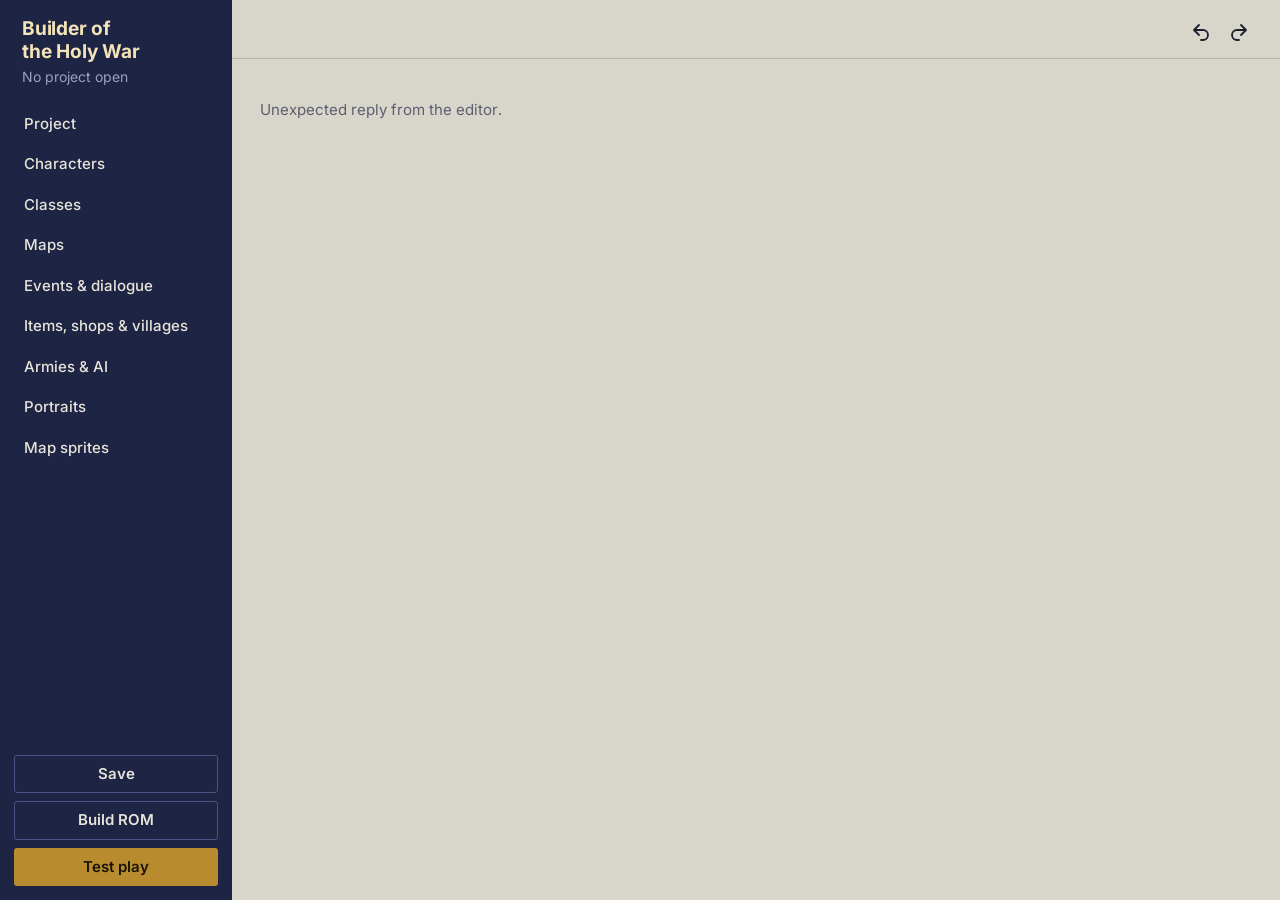
==== kit/studio/index.html @ f4f2c82a "Editor v23: Map sprites page - New page: each class's map sprite (animated, in any army's colours), " ====
<!doctype html>
<html lang="en">
<head>
<meta charset="utf-8">
<meta name="viewport" content="width=device-width, initial-scale=1">
<title>Builder of the Holy War</title>
<link rel="stylesheet" href="app.css">
<link rel="icon" href="data:image/svg+xml,%3Csvg xmlns='http://www.w3.org/2000/svg' viewBox='0 0 16 16'%3E%3Cpath d='M8 1l2 5h5l-4 3 2 6-5-4-5 4 2-6-4-3h5z' fill='%23B98B2F'/%3E%3C/svg%3E">
</head>
<body>
<div class="app">
  <nav class="side" aria-label="Editor sections">
    <div class="brand">
      <span class="brand-mark">Builder of<br>the Holy War</span>
      <span class="brand-project" id="projectName">No project open</span>
    </div>
    <ul class="nav" id="nav">
      <li><a href="#home" data-page="home">Project</a></li>
      <li><a href="#characters" data-page="characters">Characters</a></li>
      <li><a href="#classes" data-page="classes">Classes</a></li>
      <li><a href="#maps" data-page="maps">Maps</a></li>
      <li><a href="#events" data-page="events">Events &amp; dialogue</a></li>
      <li><a href="#items" data-page="items">Items, shops &amp; villages</a></li>
      <li><a href="#armies" data-page="armies">Armies &amp; AI</a></li>
      <li><a href="#portraits" data-page="portraits">Portraits</a></li>
      <li><a href="#sprites" data-page="sprites">Map sprites</a></li>
    </ul>
    <div class="side-actions">
      <button class="btn btn-quiet" id="btnSave" title="Save (Ctrl+S)">Save</button>
      <button class="btn btn-quiet" id="btnBuild" title="Build the ROM and .ips patch">Build ROM</button>
      <button class="btn btn-gilt" id="btnPlay" title="Build and open in the FE4 PC port (F6)">Test play</button>
    </div>
  </nav>
  <main class="main">
    <header class="topbar">
      <h1 class="page-title" id="pageTitle"></h1>
      <div class="topbar-tools">
        <span class="dirty" id="dirty" hidden>Unsaved changes</span>
        <button class="icon-btn" id="btnUndo" title="Undo (Ctrl+Z)" aria-label="Undo"><svg viewBox="0 0 20 20"><path d="M8 4 3 9l5 5M3.5 9H12a5 5 0 0 1 0 10h-2" fill="none" stroke="currentColor" stroke-width="1.8" stroke-linecap="round" stroke-linejoin="round"/></svg></button>
        <button class="icon-btn" id="btnRedo" title="Redo (Ctrl+Y)" aria-label="Redo"><svg viewBox="0 0 20 20"><path d="m12 4 5 5-5 5M16.5 9H8a5 5 0 0 0 0 10h2" fill="none" stroke="currentColor" stroke-width="1.8" stroke-linecap="round" stroke-linejoin="round"/></svg></button>
      </div>
    </header>
    <div class="page" id="page"></div>
  </main>
</div>
<div class="job" id="job" hidden>
  <div class="job-head"><span id="jobTitle"></span><button class="icon-btn" id="jobClose" aria-label="Close">&times;</button></div>
  <pre class="job-log" id="jobLog"></pre>
</div>
<div class="toast" id="toast" role="status" aria-live="polite"></div>
<script type="module" src="app.js"></script>
</body>
</html>
---- kit/studio/app.css ----
/* Builder of the Holy War. The look borrows from FE4's own screens: the deep blue of its menu windows for the
   app chrome, the grey stone of the status screen for the work area, blackletter for section
   heads (as the status screen does), and holy-blood crimson as the one strong accent. */
@font-face { font-family: "Inter"; font-weight: 400; src: url(fonts/inter-400.woff2) format("woff2"); font-display: swap; }
@font-face { font-family: "Inter"; font-weight: 500; src: url(fonts/inter-500.woff2) format("woff2"); font-display: swap; }
@font-face { font-family: "Inter"; font-weight: 600; src: url(fonts/inter-600.woff2) format("woff2"); font-display: swap; }
@font-face { font-family: "Inter"; font-weight: 700; src: url(fonts/inter-700.woff2) format("woff2"); font-display: swap; }

:root {
  --night: #1E2443;        /* app chrome: FE4's menu-window blue */
  --night-2: #2A3260;
  --night-ink: #E7E4DA;
  --night-muted: #9AA0C3;
  --stone: #D8D5CB;        /* work area: the status screen's stone */
  --vellum: #EEECE5;       /* sheets */
  --vellum-2: #E4E1D8;
  --line: #B9B4A6;
  --ink: #1C1F2C;
  --muted: #5C5F6E;
  --blood: #9B1C31;        /* holy blood, the accent */
  --blood-soft: #E9CFD2;
  --verdigris: #1F6E66;    /* numbers, as the status screen draws them */
  --verdigris-soft: #CFE2DE;
  --gilt: #B98B2F;         /* selection and focus */
  --gilt-soft: #EBDDB8;
  --f-head: "Inter", "Segoe UI", system-ui, sans-serif;
  --f-body: "Inter", "Segoe UI", system-ui, sans-serif;
  --r-sm: 3px;
  --r-md: 6px;
}

* { box-sizing: border-box; }
html, body { height: 100%; margin: 0; }
body { background: var(--stone); color: var(--ink); font: 15px/1.5 var(--f-body); -webkit-font-smoothing: antialiased; font-feature-settings: "cv11", "ss01"; font-variant-numeric: tabular-nums; }
button, input, select, textarea { font: inherit; color: inherit; }
:focus-visible { outline: 2px solid var(--gilt); outline-offset: 2px; }
@media (prefers-reduced-motion: reduce) { * { transition: none !important; animation: none !important; } }

.app { display: grid; grid-template-columns: 232px 1fr; height: 100vh; }

/* ---- sidebar ---- */
.side { background: var(--night); color: var(--night-ink); display: flex; flex-direction: column; padding: 18px 14px 14px; gap: 18px; min-height: 0; }
.brand { display: flex; flex-direction: column; gap: 2px; padding: 0 8px; }
.brand-mark { font-family: var(--f-head); font-weight: 700; font-size: 19px; line-height: 1.2; color: #F3E3B8; letter-spacing: -.01em; }
.brand-project { color: var(--night-muted); font-size: 14px; overflow: hidden; text-overflow: ellipsis; white-space: nowrap; }
.nav { list-style: none; margin: 0; padding: 0; display: flex; flex-direction: column; gap: 2px; flex: 1; }
.nav a { display: block; padding: 8px 10px; border-radius: var(--r-sm); color: var(--night-ink); text-decoration: none; font-weight: 500; }
.nav a:hover { background: var(--night-2); }
.nav a[aria-current="page"] { background: var(--night-2); box-shadow: inset 3px 0 0 var(--gilt); }
.nav .soon a { color: var(--night-muted); font-weight: 400; }
.side-actions { display: flex; flex-direction: column; gap: 8px; }

/* ---- buttons ---- */
.btn { border: 1px solid transparent; border-radius: var(--r-sm); padding: 7px 14px; cursor: pointer; font-weight: 600; background: var(--vellum); color: var(--ink); }
.btn:disabled { opacity: .45; cursor: default; }
.btn-quiet { background: transparent; border-color: #4A5383; color: var(--night-ink); }
.btn-quiet:hover:not(:disabled) { background: var(--night-2); }
.btn-gilt { background: var(--gilt); color: #1A1406; }
.btn-gilt:hover:not(:disabled) { background: #CB9C3B; }
.btn-ink { background: var(--night); color: var(--night-ink); }
.btn-ink:hover:not(:disabled) { background: var(--night-2); }
.btn-line { background: transparent; border-color: var(--line); }
.btn-line:hover:not(:disabled) { background: var(--vellum-2); }
.icon-btn { width: 34px; height: 34px; display: inline-grid; place-items: center; border: 0; border-radius: var(--r-sm); background: transparent; cursor: pointer; color: var(--ink); }
.icon-btn svg { width: 20px; height: 20px; }
.icon-btn:hover:not(:disabled) { background: var(--vellum-2); }
.icon-btn:disabled { opacity: .3; cursor: default; }

/* ---- main ---- */
.main { display: flex; flex-direction: column; min-width: 0; min-height: 0; }
.topbar { display: flex; align-items: center; gap: 16px; padding: 14px 24px 10px; border-bottom: 1px solid var(--line); }
.page-title { font-family: var(--f-head); font-weight: 700; font-size: 24px; line-height: 1.2; letter-spacing: -.015em; margin: 0; flex: 1; }
.topbar-tools { display: flex; align-items: center; gap: 4px; }
.dirty { color: var(--blood); font-weight: 600; margin-right: 8px; font-size: 15px; }
.page { flex: 1; min-height: 0; overflow: auto; }

/* ---- home ---- */
.home { max-width: 760px; padding: 28px 32px 48px; display: flex; flex-direction: column; gap: 28px; }
.home h2 { font-family: var(--f-head); font-weight: 700; font-size: 18px; letter-spacing: -.01em; margin: 0 0 8px; }
.home p { margin: 0 0 12px; max-width: 64ch; }
.home .row { display: flex; gap: 10px; flex-wrap: wrap; align-items: center; }
.path { background: var(--vellum); border: 1px solid var(--line); border-radius: var(--r-sm); padding: 6px 10px; overflow-wrap: anywhere; }
.recent { list-style: none; margin: 0; padding: 0; border-top: 1px solid var(--line); }
.recent li { border-bottom: 1px solid var(--line); }
.recent button { width: 100%; text-align: left; background: none; border: 0; padding: 9px 4px; cursor: pointer; display: flex; justify-content: space-between; gap: 12px; }
.recent button:hover { background: var(--vellum-2); }
.recent .where { color: var(--muted); font-size: 14px; overflow: hidden; text-overflow: ellipsis; white-space: nowrap; }
.field-row { display: grid; grid-template-columns: 140px 1fr; gap: 8px 14px; align-items: center; max-width: 560px; }
.note { color: var(--muted); font-size: 15px; }
.warn { color: var(--blood); }

/* ---- roster + sheet ---- */
.split { display: grid; grid-template-columns: minmax(300px, 400px) 1fr; height: 100%; min-height: 0; }
.roster { border-right: 1px solid var(--line); display: flex; flex-direction: column; min-height: 0; }
.roster-tools { padding: 14px 16px 10px; display: flex; flex-direction: column; gap: 10px; }
.tabs { display: flex; gap: 2px; border-bottom: 1px solid var(--line); }
.tabs button { border: 0; background: none; padding: 6px 10px 7px; cursor: pointer; color: var(--muted); font-weight: 600; border-bottom: 2px solid transparent; margin-bottom: -1px; }
.tabs button[aria-selected="true"] { color: var(--ink); border-bottom-color: var(--blood); }
.search { width: 100%; padding: 7px 10px; border: 1px solid var(--line); border-radius: var(--r-sm); background: var(--vellum); }
.grid { overflow: auto; padding: 4px 16px 24px; display: grid; grid-template-columns: repeat(auto-fill, minmax(84px, 1fr)); gap: 10px 8px; align-content: start; }
.tile { border: 0; background: none; padding: 0; cursor: pointer; display: flex; flex-direction: column; align-items: center; gap: 4px; color: var(--ink); }
.tile-pic { width: 72px; height: 96px; border-radius: var(--r-sm); background: var(--night); display: grid; place-items: center; overflow: hidden; box-shadow: 0 0 0 1px #0E1226; }
.tile-pic img { width: 72px; height: 96px; image-rendering: pixelated; display: block; }
.tile-pic .noface { font-family: var(--f-head); font-weight: 700; font-size: 24px; color: var(--night-muted); }
.tile-name { font-size: 14px; font-weight: 600; max-width: 84px; overflow: hidden; text-overflow: ellipsis; white-space: nowrap; }
.tile[aria-pressed="true"] .tile-pic { box-shadow: 0 0 0 2px var(--gilt), 0 0 0 4px var(--night); }
.tile:hover .tile-pic { box-shadow: 0 0 0 2px #6F78AE; }
.tile[aria-pressed="true"]:hover .tile-pic { box-shadow: 0 0 0 2px var(--gilt), 0 0 0 4px var(--night); }
.list { overflow: auto; padding: 0 0 24px; }
.list button { width: 100%; display: flex; justify-content: space-between; gap: 10px; border: 0; background: none; padding: 8px 16px; cursor: pointer; text-align: left; border-left: 3px solid transparent; }
.list button:hover { background: var(--vellum-2); }
.list button[aria-pressed="true"] { background: var(--vellum); border-left-color: var(--gilt); }
.list .sub { color: var(--muted); font-size: 14px; }

.sheet-wrap { overflow: auto; padding: 22px 28px 60px; min-height: 0; }
.empty { color: var(--muted); padding: 40px 28px; }
.sheet { background: var(--vellum); border: 1px solid var(--line); border-radius: var(--r-md); max-width: 980px; }
.sheet-head { display: grid; grid-template-columns: auto 1fr; gap: 22px; padding: 20px 24px; border-bottom: 1px solid var(--line); align-items: start; }
.portrait { width: 144px; height: 192px; background: var(--night); border-radius: var(--r-sm); box-shadow: 0 0 0 1px #0E1226, 0 0 0 4px var(--gilt-soft); display: grid; place-items: center; overflow: hidden; }
.portrait img { width: 144px; height: 192px; image-rendering: pixelated; }
.portrait .noface { font-family: var(--f-head); font-weight: 700; font-size: 48px; color: var(--night-muted); }
.who h2 { font-family: var(--f-head); font-weight: 700; font-size: 30px; line-height: 1.15; letter-spacing: -.02em; margin: 2px 0 10px; }
.who .facts { display: grid; grid-template-columns: repeat(auto-fill, minmax(170px, 1fr)); gap: 10px 18px; }
.lbl { display: flex; flex-direction: column; gap: 3px; font-size: 14px; color: var(--muted); font-weight: 500; }
.lbl > span { display: flex; justify-content: space-between; gap: 6px; }
input.in, select.in { width: 100%; min-width: 0; border: 1px solid var(--line); background: #FBFAF6; border-radius: var(--r-sm); padding: 4px 8px; color: var(--ink); font-size: 16px; }
input.in.num { text-align: right; }
input.in:hover, select.in:hover { border-color: #8E8878; }
input.in.bad { border-color: var(--blood); background: var(--blood-soft); }
.sheet-body { display: grid; grid-template-columns: minmax(440px, 1.4fr) minmax(280px, 1fr); }
.sheet-body > section { padding: 16px 24px 22px; }
.sheet-body > section + section { border-left: 1px solid var(--line); }
.sheet h3 { font-family: var(--f-head); font-weight: 700; font-size: 16px; letter-spacing: -.005em; margin: 4px 0 10px; color: var(--ink); }
.sheet h3 small { font-family: var(--f-body); font-size: 14px; color: var(--muted); font-weight: 500; margin-left: 8px; }
.sheet section + section h3, .stack > * + h3 { margin-top: 20px; }

/* stat rows: total value (class base + personal), personal field, growth field, bars */
.stats { display: grid; grid-template-columns: 88px 40px 58px 58px minmax(90px, 1fr); gap: 6px 10px; align-items: center; }
.stats .h { font-size: 13px; color: var(--muted); font-weight: 600; }
.stats .name { font-weight: 600; }
.stats .total { font-size: 22px; color: var(--verdigris); font-weight: 700; text-align: right; }
.bar { position: relative; height: 10px; background: var(--vellum-2); border-radius: 2px; box-shadow: inset 0 0 0 1px var(--line); }
.bar i { position: absolute; top: 0; bottom: 0; left: 0; border-radius: 2px; }
.bar .base { background: #A9B9B6; }
.bar .own { background: var(--verdigris); }
.growth .bar .own { background: var(--gilt); }
.legend { display: flex; gap: 14px; font-size: 13px; color: var(--muted); margin-top: 8px; flex-wrap: wrap; }
.legend b { display: inline-block; width: 10px; height: 10px; border-radius: 2px; margin-right: 5px; vertical-align: -1px; }

/* holy blood: crests */
.blood { display: grid; grid-template-columns: repeat(auto-fill, minmax(124px, 1fr)); gap: 6px; }
.crest { border: 1px solid var(--line); border-radius: var(--r-sm); padding: 6px 8px; display: flex; flex-direction: column; gap: 4px; background: #FBFAF6; }
.crest .bn { font-weight: 700; }
.crest.minor { border-color: #C79098; background: #F6E9EA; }
.crest.major { border-color: var(--blood); background: var(--blood); color: #FBEFF0; }
.seg { display: flex; border: 1px solid var(--line); border-radius: var(--r-sm); overflow: hidden; background: var(--vellum); }
.seg button { flex: 1; border: 0; background: none; padding: 2px 0; font-size: 13px; cursor: pointer; color: var(--muted); }
.seg button + button { border-left: 1px solid var(--line); }
.seg button[aria-pressed="true"] { background: var(--ink); color: #fff; }
.crest.major .seg { border-color: #D88C98; background: #7C1427; }
.crest.major .seg button { color: #F2C9CF; }
.crest.major .seg button[aria-pressed="true"] { background: #FBEFF0; color: var(--blood); }

/* skills: toggles */
.chips { display: flex; flex-wrap: wrap; gap: 6px; }
.chip { border: 1px solid var(--line); background: #FBFAF6; border-radius: 999px; padding: 3px 11px; cursor: pointer; font-size: 15px; }
.chip[aria-pressed="true"] { background: var(--night); color: #F3E3B8; border-color: var(--night); }
.chip:hover { border-color: #8E8878; }

.items { display: flex; flex-direction: column; gap: 6px; }
.item-row { display: grid; grid-template-columns: 22px 1fr; gap: 8px; align-items: center; }
.item-row .n { color: var(--muted); font-size: 14px; text-align: right; }
details.more { margin-top: 18px; border-top: 1px solid var(--line); padding-top: 10px; }
details.more summary { cursor: pointer; color: var(--muted); font-weight: 600; }
.ids { display: grid; grid-template-columns: repeat(auto-fill, minmax(130px, 1fr)); gap: 10px 14px; margin-top: 10px; }
.ranks { display: grid; grid-template-columns: repeat(auto-fill, minmax(76px, 1fr)); gap: 6px 10px; }
.hint { font-size: 14px; color: var(--muted); margin: 0 0 10px; max-width: 60ch; }

/* ---- job drawer and toast ---- */
.job { position: fixed; right: 18px; bottom: 18px; width: min(560px, calc(100vw - 36px)); background: var(--night); color: var(--night-ink); border-radius: var(--r-md); box-shadow: 0 10px 30px rgba(14, 18, 38, .35); overflow: hidden; }
.job-head { display: flex; align-items: center; justify-content: space-between; padding: 8px 8px 8px 14px; font-weight: 700; }
.job-head .icon-btn { color: var(--night-ink); font-size: 22px; }
.job-head .icon-btn:hover { background: var(--night-2); }
.job-log { margin: 0; padding: 10px 14px 14px; max-height: 220px; overflow: auto; font: 13px/1.4 ui-monospace, Consolas, monospace; color: #C9CCE0; white-space: pre-wrap; border-top: 1px solid #39416E; }
.job.ok .job-head { box-shadow: inset 4px 0 0 #6DBA9E; }
.job.err .job-head { box-shadow: inset 4px 0 0 #E1606F; }
.toast { position: fixed; left: 50%; bottom: 22px; transform: translateX(-50%); background: var(--ink); color: #F5F3EC; padding: 8px 16px; border-radius: var(--r-sm); opacity: 0; pointer-events: none; transition: opacity .15s; max-width: 70vw; }
.toast.show { opacity: 1; }
.toast.err { background: var(--blood); }

.soon-page { max-width: 640px; padding: 32px; }
.soon-page h2 { font-family: var(--f-head); font-weight: 700; font-size: 20px; margin: 0 0 8px; }

/* ---- maps ---- */
.page:has(.mapedit) { overflow: hidden; }
.mapedit { display: grid; grid-template-columns: minmax(0, 1fr) 548px; grid-template-rows: auto minmax(0, 1fr) auto; height: 100%; min-height: 0; }
.mtools { grid-column: 1 / -1; display: flex; flex-wrap: wrap; align-items: center; gap: 10px 14px; padding: 10px 16px; border-bottom: 1px solid var(--line); background: var(--vellum-2); }
.mtools > select.in { width: auto; max-width: 330px; font-weight: 600; }
.mseg { display: flex; align-items: center; border: 1px solid var(--line); border-radius: var(--r-sm); overflow: hidden; background: var(--vellum); }
.mtool { display: inline-flex; align-items: center; gap: 5px; border: 0; background: none; padding: 5px 10px; cursor: pointer; font-weight: 600; font-size: 15px; min-height: 32px; }
.mtool + .mtool { border-left: 1px solid var(--line); }
.mtool svg { width: 18px; height: 18px; }
.mtool:hover { background: #F6F4EE; }
.mtool[aria-pressed="true"] { background: var(--night); color: #F3E3B8; }
.mzoom { min-width: 52px; text-align: center; font-size: 14px; color: var(--muted); border-left: 1px solid var(--line); border-right: 1px solid var(--line); padding: 6px 0; }
.mlayers { display: flex; flex-wrap: wrap; gap: 5px; }
.mlayers .chip { font-size: 14px; padding: 2px 10px; }
.mview { overflow: auto; background: #12162B; position: relative; min-height: 0; outline: none; }
.mview.loading { opacity: .5; }
.mstage { position: relative; margin: 0; touch-action: none; }
.mbase, .mover { position: absolute; left: 0; top: 0; image-rendering: pixelated; }
.mover { pointer-events: none; }
.mview[data-tool="brush"] .mstage, .mview[data-tool="fill"] .mstage, .mview[data-tool="pick"] .mstage { cursor: crosshair; }
.mobjs { position: absolute; inset: 0; pointer-events: none; }
.mobjs > * { position: absolute; }
.mobjs.live > * { pointer-events: auto; cursor: grab; }
.mobjs.live > *:active { cursor: grabbing; }
.mevarea { border: 2px dashed rgba(255,255,255,.9); background: rgba(200,52,63,.18); box-shadow: 0 0 0 1px rgba(0,0,0,.5); pointer-events: none !important; }
.mevarea > button { pointer-events: auto; position: absolute; left: -2px; top: -2px; transform: translateY(-100%); border: 0; background: var(--crimson, #A52A36); color: #fff; font: 600 12px/1 var(--f-body); padding: 3px 6px; border-radius: 2px; cursor: pointer; white-space: nowrap; }
.mevarea > button:hover { filter: brightness(1.15); }
.msite { border: 2px solid #F3C94A; border-radius: 2px; box-shadow: 0 0 0 1px rgba(0,0,0,.65), inset 0 0 0 1px rgba(0,0,0,.45); }
.msite.village { border-color: #7FDCF0; }
.msite > span { position: absolute; left: -2px; bottom: 100%; margin-bottom: 1px; background: rgba(18,22,43,.86); color: #F3E3B8; font-size: 12px; font-weight: 700; line-height: 1; padding: 2px 5px 3px; border-radius: 2px; white-space: nowrap; }
.msite.village > span { color: #BFEFFA; }
.msite[aria-selected="true"] { border-color: #fff; box-shadow: 0 0 0 2px var(--gilt), 0 0 0 3px #000; }
.munit { border-radius: 3px; box-shadow: inset 0 0 0 2px var(--c), 0 0 0 1px rgba(0,0,0,.7); background: color-mix(in srgb, var(--c) 35%, #10142a); overflow: hidden; display: grid; place-items: center; }
.munit img { width: 100%; height: 133%; object-fit: cover; object-position: 50% 12%; image-rendering: pixelated; display: block; align-self: start; pointer-events: none; }
.munit b { color: #fff; font-size: 10px; line-height: 1; text-shadow: 0 1px 0 #000; }
.munit.leader { box-shadow: inset 0 0 0 2px var(--c), 0 0 0 2px #F3C94A, 0 0 0 3px #000; }
.munit[aria-selected="true"] { box-shadow: inset 0 0 0 2px #fff, 0 0 0 3px var(--gilt), 0 0 0 4px #000; z-index: 2; }
.mside { grid-row: 2 / 4; grid-column: 2; overflow: auto; border-left: 1px solid var(--line); display: flex; flex-direction: column; min-height: 0; }
.mpanel { flex: none; padding: 14px 16px; border-bottom: 1px solid var(--line); }
.mpanel h3 { font-family: var(--f-head); font-weight: 700; font-size: 15px; margin: 0 0 6px; line-height: 1.3; }
.mpanel-head { display: flex; align-items: baseline; justify-content: space-between; gap: 10px; }
.minspect { background: var(--vellum); min-height: 132px; }
.mins-head { display: flex; gap: 14px; align-items: center; margin-bottom: 10px; }
.mins-face { width: 72px; height: 96px; flex: none; border-radius: var(--r-sm); background: var(--night); overflow: hidden; display: grid; place-items: center; box-shadow: 0 0 0 1px #0E1226; }
.mins-face img { width: 72px; height: 96px; image-rendering: pixelated; }
.mins-face .noface { font-family: var(--f-head); font-weight: 700; font-size: 28px; color: var(--night-muted); }
.mins-tile { width: 64px; height: 64px; image-rendering: pixelated; flex: none; box-shadow: 0 0 0 1px #0E1226; }
.mins-grid { display: grid; grid-template-columns: repeat(3, 1fr); gap: 8px 12px; margin-bottom: 10px; }
.mpal-tools { display: flex; gap: 8px; margin: 4px 0 10px; }
.mpal-tools select { flex: 1; }
.mpal-wrap { overflow: auto; max-height: 520px; border-radius: var(--r-sm); background: #12162B; box-shadow: 0 0 0 1px #0E1226; }
.mpal-stage { position: relative; width: max-content; }
.mpal { display: block; image-rendering: pixelated; }
.mpal-over { position: absolute; left: 0; top: 0; cursor: pointer; touch-action: none; }
.mpanel .hint { margin: 10px 0 0; }
.mlists { display: flex; flex-direction: column; gap: 2px; }
.mlists .hint { margin: 0 0 8px; }
.mlist { display: flex; align-items: center; gap: 8px; padding: 4px 4px; border-radius: var(--r-sm); cursor: pointer; font-size: 15px; }
.mlist:hover { background: var(--vellum-2); }
.mlist .sub { color: var(--muted); font-size: 14px; }
.mlist-dots { display: inline-flex; gap: 2px; width: 30px; }
.mlist-dots i { width: 8px; height: 8px; border-radius: 50%; box-shadow: 0 0 0 1px rgba(0,0,0,.4); }
.mstatus { grid-column: 1; padding: 6px 16px; border-top: 1px solid var(--line); background: var(--vellum-2); font-size: 14px; min-height: 31px; white-space: nowrap; overflow: hidden; text-overflow: ellipsis; }
.mstatus .sub { color: var(--muted); }
@media (max-width: 1250px) {
  .mapedit { grid-template-columns: 1fr; grid-template-rows: auto 62vh auto auto; height: auto; }
  .page:has(.mapedit) { overflow: auto; }
  .mside { grid-row: 4; grid-column: 1; border-left: 0; overflow: visible; }
  .mstatus { grid-row: 3; }
}

/* ---- events & dialogue ---- */
.page:has(.evedit) { overflow: hidden; }
.evedit { display: grid; grid-template-columns: minmax(300px, 400px) minmax(0, 1fr); height: 100%; min-height: 0; }
.evside { border-right: 1px solid var(--line); display: flex; flex-direction: column; min-height: 0; }
.evside-tools { padding: 14px 16px 10px; display: flex; flex-direction: column; gap: 10px; }
.evfilters[hidden] { display: none; }
.evfilters { display: flex; flex-wrap: wrap; gap: 5px; }
.evfilters .chip { font-size: 14px; padding: 2px 10px; }
.evlist { overflow: auto; padding: 0 0 24px; }
.evitem { width: 100%; display: grid; grid-template-columns: 28px 1fr; gap: 8px; border: 0; background: none; padding: 8px 16px 8px 13px; cursor: pointer; text-align: left; border-left: 3px solid transparent; }
.evitem:hover { background: var(--vellum-2); }
.evitem[aria-pressed="true"] { background: var(--vellum); border-left-color: var(--gilt); }
.evtext { display: flex; flex-direction: column; min-width: 0; }
.evtext b { font-weight: 600; }
.evtext .sub { color: var(--muted); font-size: 14px; overflow: hidden; text-overflow: ellipsis; white-space: nowrap; }
.evtext .sub i { font-style: normal; font-weight: 600; color: #4A4D5C; }
.evtext mark { background: var(--gilt-soft); color: inherit; padding: 0 1px; border-radius: 2px; }
.evicon { width: 26px; height: 26px; border-radius: 50%; display: grid; place-items: center; background: var(--vellum-2); color: var(--muted); font-size: 15px; line-height: 1; box-shadow: inset 0 0 0 1px var(--line); }
.evicon.big { width: 38px; height: 38px; font-size: 20px; flex: none; }
.k-talk .evicon, .evicon.k-talk { background: #E5E9F7; color: #33428F; }
.k-turn .evicon, .evicon.k-turn { background: var(--gilt-soft); color: #6B4E12; }
.k-visit .evicon, .evicon.k-visit { background: var(--verdigris-soft); color: var(--verdigris); }
.k-battle .evicon, .evicon.k-battle { background: var(--blood-soft); color: var(--blood); }
.k-area .evicon, .evicon.k-area { background: #E8E1F2; color: #5C3D8C; }
.k-start .evicon, .evicon.k-start { background: var(--night); color: #F3E3B8; box-shadow: none; }
.evdetail { overflow: auto; padding: 22px 28px 80px; min-height: 0; }
.evcard { background: var(--vellum); border: 1px solid var(--line); border-radius: var(--r-md); max-width: 980px; padding: 18px 24px 22px; }
.evhead { display: flex; align-items: center; gap: 14px; margin-bottom: 6px; }
.evcard h2 { font-family: var(--f-head); font-weight: 700; font-size: 24px; line-height: 1.2; letter-spacing: -.015em; margin: 0; }
.evcard h3 { font-family: var(--f-head); font-weight: 700; font-size: 13px; text-transform: uppercase; letter-spacing: .06em; color: var(--muted); margin: 16px 0 8px; }
.evwhen { border-bottom: 1px solid var(--line); padding-bottom: 12px; }
.evfields { display: grid; grid-template-columns: repeat(auto-fill, minmax(150px, 1fr)); gap: 8px 14px; margin-bottom: 8px; max-width: 760px; }
.talkmenu { display: flex; flex-wrap: wrap; align-items: center; gap: 6px 10px; margin: 2px 0 10px; font-size: 13px; color: var(--muted); max-width: 760px; }
.talkmenu .chip { font-weight: 600; font-size: 12px; padding: 2px 8px; border-radius: 999px; background: #E9E1CF; color: #7A4B12; }
.talkmenu.on .chip { background: #DDEBDD; color: #24613A; }
.talkmenu .btn { margin-left: auto; }
.evfields .lbl em { font-style: normal; color: var(--verdigris); font-weight: 600; }
.evstep { border: 1px solid var(--line); border-radius: var(--r-sm); background: #FBFAF6; padding: 10px 14px 12px; margin-bottom: 10px; }
.evstep-head { display: flex; align-items: center; justify-content: space-between; gap: 10px; margin-bottom: 6px; }
.evstep-head b { font-weight: 700; }
.evstep .evfields { margin-top: 6px; }
.evraw { margin: 4px 0 6px; }
.evraw summary { cursor: pointer; color: var(--muted); font-size: 14px; font-weight: 600; width: max-content; }
.evraw-row { display: flex; gap: 10px; align-items: center; margin-top: 6px; flex-wrap: wrap; }
.evraw-row .in { max-width: 360px; }
.in.mono, .mono { font-family: ui-monospace, Consolas, monospace; font-size: 14px; }
.evuses { margin: 6px 0 12px; padding-left: 20px; }
.evuses li { margin: 4px 0; }
.evuses .btn { margin-left: 10px; padding: 2px 10px; font-size: 14px; }

.convo { margin-top: 10px; display: flex; flex-direction: column; gap: 10px; }
.convo-head { display: flex; justify-content: space-between; align-items: center; gap: 10px; }
.convo-head .btn { padding: 2px 10px; font-size: 14px; }
.bubble { display: grid; grid-template-columns: 56px minmax(0, 1fr); gap: 10px; align-items: start; max-width: 640px; }
.bubble.right { grid-template-columns: minmax(0, 1fr) 56px; margin-left: auto; width: 100%; }
.bubble { width: 100%; }
.bubble.right textarea.fe4box { margin-left: auto; }
.bubble.right .face { order: 2; }
.bubble.right .bubble-body { order: 1; }
.bubble.right .who, .bubble.right .meter { align-self: flex-end; }
.face { width: 56px; height: 74px; padding: 0; border: 0; border-radius: var(--r-sm); background: var(--night); overflow: hidden; cursor: pointer; display: grid; place-items: center; box-shadow: 0 0 0 1px #0E1226; }
.face:disabled { cursor: default; }
.face:hover:not(:disabled) { box-shadow: 0 0 0 2px var(--gilt), 0 0 0 3px #0E1226; }
.face img { width: 56px; height: 74px; object-fit: cover; object-position: top; image-rendering: pixelated; }
.face .noface { font-family: var(--f-head); font-weight: 700; font-size: 22px; color: var(--night-muted); }
.bubble-body { display: flex; flex-direction: column; gap: 3px; min-width: 0; }
.bubble-body .who { font-weight: 700; font-size: 14px; color: #4A4D5C; }
/* the game's dialogue window: deep blue with a light frame */
textarea.fe4box { width: 100%; max-width: 500px; align-self: stretch; resize: none; overflow: hidden; border: 2px solid #CBD2F2; outline: 1px solid #10163A; border-radius: 5px; background: linear-gradient(180deg, #34449A 0%, #222E78 55%, #1A2462 100%); color: #FFFFFF; font: 16px/1.55 var(--f-body); padding: 7px 12px; text-shadow: 0 1px 0 #0B0F2E; white-space: pre; }
textarea.fe4box:focus { outline: 2px solid var(--gilt); }
textarea.fe4box.bad { border-color: #E1606F; }
.meter { display: flex; gap: 6px; flex-wrap: wrap; font-size: 12px; color: var(--muted); min-height: 16px; }
.meter .over { color: var(--blood); font-weight: 700; }
.meter { align-items: center; }
.gauge { width: 70px; height: 6px; border-radius: 3px; background: var(--vellum-2); box-shadow: inset 0 0 0 1px var(--line); position: relative; overflow: hidden; display: inline-block; }
.gauge i { position: absolute; left: 0; top: 0; bottom: 0; background: var(--verdigris); }
.gauge.over i { background: var(--blood); }
.rawmsg { width: 100%; min-height: 140px; white-space: pre-wrap; }
.speaker-pop { position: fixed; z-index: 30; width: 370px; max-height: 410px; background: var(--vellum); border: 1px solid var(--line); border-radius: var(--r-md); box-shadow: 0 12px 32px rgba(14,18,38,.3); padding: 10px; display: flex; flex-direction: column; gap: 8px; }
.speaker-grid { overflow: auto; display: grid; grid-template-columns: repeat(auto-fill, minmax(64px, 1fr)); gap: 6px; }
.speaker-grid button { border: 0; background: none; padding: 2px; cursor: pointer; display: flex; flex-direction: column; align-items: center; gap: 2px; font-size: 12px; border-radius: var(--r-sm); }
.speaker-grid button:hover { background: var(--vellum-2); }
.speaker-grid img { width: 48px; height: 64px; image-rendering: pixelated; background: var(--night); border-radius: 2px; }
.speaker-grid span { max-width: 64px; overflow: hidden; text-overflow: ellipsis; white-space: nowrap; }
.evside-row { display: flex; gap: 8px; }
.evside-row select { flex: 1; min-width: 0; }
.evside-row .btn { white-space: nowrap; padding: 6px 12px; }
.evhead h2 { flex: 1; }
.btn.danger { color: var(--blood); border-color: #D9B3B8; }
.btn.danger:hover:not(:disabled) { background: var(--blood-soft); }
.evstep-head .x { margin-left: auto; }
.evadd { margin-top: 12px; padding: 12px 14px; border: 1px dashed var(--line); border-radius: var(--r-sm); }
.evadd-row { display: flex; gap: 8px; max-width: 520px; }
.evadd .evfields { margin-top: 8px; }
.evadd .hint { margin: 8px 0 0; }
.modal { position: fixed; inset: 0; background: rgba(14, 18, 38, .45); display: grid; place-items: center; z-index: 40; padding: 16px; }
.modal-box { background: var(--vellum); border-radius: var(--r-md); box-shadow: 0 20px 50px rgba(14,18,38,.35); width: min(640px, 100%); max-height: 90vh; overflow: auto; padding: 20px 24px; }
.modal-box h2 { margin: 0 0 14px; font-size: 20px; font-weight: 700; }
.newkinds { display: grid; grid-template-columns: repeat(3, 1fr); gap: 8px; }
.newkinds button { display: flex; align-items: center; gap: 8px; padding: 10px 12px; border: 1px solid var(--line); border-radius: var(--r-sm); background: #FBFAF6; cursor: pointer; font-weight: 600; text-align: left; }
.newkinds button[aria-checked="true"] { border-color: var(--night); box-shadow: inset 0 0 0 1px var(--night); background: #fff; }
.modal-box .evfields { margin: 12px 0 4px; }
.modal-actions { display: flex; justify-content: flex-end; gap: 8px; margin-top: 16px; }

/* ---- items, shops & villages ---- */
.page:has(.itpage) { overflow: hidden; }
.itpage { display: flex; flex-direction: column; height: 100%; min-height: 0; }
.ittabs { padding: 10px 28px 0; }
.itbody { flex: 1; min-height: 0; display: flex; flex-direction: column; }
.itbody > .split { flex: 1; height: auto; }
.itlist button { flex-direction: column; justify-content: flex-start; gap: 0; padding: 6px 16px; }
.itlist .sub em { font-style: normal; color: var(--verdigris); }
.itgroup { padding: 12px 16px 4px; font-size: 12px; font-weight: 700; text-transform: uppercase; letter-spacing: .06em; color: var(--muted); }
.in.itname { font-size: 24px; font-weight: 700; letter-spacing: -.015em; padding: 2px 8px; max-width: 360px; background: transparent; border-color: transparent; }
.in.itname:hover, .in.itname:focus { background: #fff; border-color: var(--line); }
.itgrid { display: grid; grid-template-columns: repeat(auto-fill, minmax(118px, 1fr)); gap: 8px 12px; margin-bottom: 6px; }
.itgrid.wide { grid-template-columns: repeat(auto-fill, minmax(230px, 1fr)); }
.itgrid.tight { grid-template-columns: 1fr 70px; gap: 6px; margin: 6px 0 2px; }
.copies { display: flex; flex-direction: column; gap: 8px; }
.copy { display: grid; grid-template-columns: 38px 1fr; gap: 2px 8px; align-items: start; padding-bottom: 8px; border-bottom: 1px solid var(--line); font-size: 14px; }
.copy b { color: var(--muted); }
.copy .sub { color: var(--muted); }
.copy select { grid-column: 2; }
.copy-add { margin-top: 6px; }
.itshops { overflow: auto; padding: 16px 28px 60px; }
.ittools { display: flex; gap: 10px; margin-bottom: 6px; }
.ittools select { width: auto; min-width: 200px; }
.itsec { font-size: 13px; font-weight: 700; text-transform: uppercase; letter-spacing: .06em; color: var(--muted); margin: 18px 0 10px; }
.itcards { display: grid; grid-template-columns: repeat(auto-fill, minmax(330px, 1fr)); gap: 12px; }
.itcard { background: var(--vellum); border: 1px solid var(--line); border-radius: var(--r-md); padding: 14px 16px 16px; display: flex; flex-direction: column; gap: 10px; }
.itcard-head { display: flex; align-items: baseline; justify-content: space-between; gap: 10px; }
.itcard h4 { margin: 0; font-size: 16px; font-weight: 700; }
.itcard .sub, .stock .sub, .fighter .sub { color: var(--muted); font-size: 13px; }
.itcard > .btn { align-self: flex-start; padding: 3px 12px; font-size: 14px; }
.stock { display: flex; flex-direction: column; gap: 4px; }
.stock-head { display: flex; justify-content: space-between; gap: 8px; align-items: baseline; font-size: 14px; }
.stock-row { display: grid; grid-template-columns: 1fr auto auto 26px; gap: 8px; align-items: center; font-size: 14px; padding: 3px 0; border-bottom: 1px solid var(--line); }
.stock .in { margin-top: 4px; }
.warn { color: var(--blood); font-size: 13px; font-weight: 600; }
.x { border: 0; background: none; cursor: pointer; font-size: 18px; line-height: 1; color: var(--muted); border-radius: 4px; width: 26px; height: 26px; }
.x:hover { background: var(--blood-soft); color: var(--blood); }
.gifts-head { font-size: 14px; }
.gift { display: flex; align-items: center; gap: 8px; font-size: 14px; flex-wrap: wrap; }
.gift > span:first-child { min-width: 150px; color: var(--muted); }
.gift select { width: auto; flex: 1; }
.gift .num { width: 64px; }
.arena { display: grid; grid-template-columns: 56px 1fr 1fr; gap: 10px 14px; align-items: start; max-width: 980px; margin-top: 10px; }
.arena > b { font-size: 13px; text-transform: uppercase; letter-spacing: .06em; color: var(--muted); }
.arena .rank { font-weight: 700; font-size: 20px; padding-top: 4px; }
.fighter { background: var(--vellum); border: 1px solid var(--line); border-radius: var(--r-sm); padding: 8px 10px; }

@media (max-width: 900px) {
  .evedit { grid-template-columns: 1fr; height: auto; }
  .page:has(.evedit) { overflow: auto; }
  .evside { border-right: 0; border-bottom: 1px solid var(--line); max-height: 45vh; }
}

@media (max-width: 900px) {
  .app { grid-template-columns: 1fr; grid-template-rows: auto 1fr; height: auto; min-height: 100vh; }
  .side { flex-direction: row; flex-wrap: wrap; align-items: center; padding: 10px 16px; }
  .nav { flex-direction: row; flex-wrap: wrap; flex: none; }
  .side-actions { flex-direction: row; }
  .split { grid-template-columns: 1fr; height: auto; }
  .roster { border-right: 0; border-bottom: 1px solid var(--line); max-height: 50vh; }
  .sheet-body { grid-template-columns: 1fr; }
  .sheet-body > section + section { border-left: 0; border-top: 1px solid var(--line); }
  .sheet-head { grid-template-columns: 1fr; }
  .stats { grid-template-columns: 80px 40px 60px 60px 1fr; }
}

/* map picker */
.modal.pick { z-index: 60; }
.pick-box { width: min(1100px, 100%); max-height: 94vh; display: flex; flex-direction: column; gap: 10px; overflow: hidden; }
.pick-head h2 { margin-bottom: 2px; }
.pick-head .hint { margin: 0; }
.pick-tools { display: flex; align-items: center; flex-wrap: wrap; gap: 8px 16px; font-size: 13px; }
.pick-zoom { display: flex; gap: 4px; }
.pick-zoom .btn { padding: 4px 11px; }
.pick-check { display: inline-flex; align-items: center; gap: 6px; cursor: pointer; }
.pick-hover { margin-left: auto; color: var(--muted); font-variant-numeric: tabular-nums; }
.pick-view { overflow: auto; min-height: 240px; max-height: 64vh; background: #0E1226; border-radius: var(--r-sm); position: relative; }
.pick-canvas { display: block; cursor: crosshair; touch-action: none; image-rendering: pixelated; }
.pick-loading { color: #cfd3e6; padding: 24px; }
.pick-foot { display: flex; align-items: center; gap: 12px; flex-wrap: wrap; }
.pick-foot .modal-actions { margin: 0 0 0 auto; }
.pick-readout { font-size: 14px; }
.evarea { display: flex; gap: 14px; align-items: flex-start; flex-wrap: wrap; margin: 2px 0 10px; }
.evarea .hint { margin: 0 0 8px; }
.area-preview { border-radius: var(--r-sm); cursor: pointer; image-rendering: pixelated; box-shadow: 0 0 0 1px rgba(0,0,0,.25); max-width: 100%; }
.area-preview:hover, .area-preview:focus-visible { box-shadow: 0 0 0 2px var(--gilt, #B98B2F); outline: none; }
.modal-box .pick-btn { align-self: end; justify-self: start; }
.mobjs:not(.live) .mevarea > button { pointer-events: none; }

/* armies & AI */
.arsheet { max-width: 1040px; }
.arhead { padding: 18px 24px 14px; border-bottom: 1px solid var(--line); }
.arhead h2 { margin: 0; font-size: 24px; font-weight: 700; }
.arhead .sub { margin: 2px 0 0; color: var(--muted); }
.arsec { padding: 16px 24px 20px; border-bottom: 1px solid var(--line); }
.arsec:last-child { border-bottom: 0; }
.arsec h4 { margin: 14px 0 6px; font-size: 14px; font-weight: 600; }
.arsec .hint { margin: 0 0 8px; }
.artag { display: inline-flex; align-items: center; gap: 6px; cursor: default; }
.artag .x, .arsteps .x { border: 0; background: none; cursor: pointer; color: var(--muted); font-size: 16px; line-height: 1; padding: 0 2px; }
.artag .x:hover { color: var(--crimson, #A52A36); }
.aradd { margin-top: 8px; max-width: 280px; }
.arlist { border-top: 1px solid var(--line); padding: 8px 0; }
.arlist > summary { cursor: pointer; padding: 2px 0; }
.arlist > summary .sub { color: var(--muted); font-size: 14px; }
.arlist-head { display: flex; align-items: center; gap: 10px; margin: 8px 0 6px; }
.arlist-head select { width: auto; min-width: 220px; }
.arlist-head .btn { padding: 3px 12px; font-size: 14px; }
.arunits { display: grid; grid-template-columns: repeat(auto-fill, minmax(400px, 1fr)); gap: 0 24px; }
.arunit { display: grid; grid-template-columns: 1fr minmax(180px, 230px); gap: 10px; align-items: center; padding: 6px 0; border-top: 1px solid var(--line); }
.arunit .sub { color: var(--muted); font-size: 13px; }
.arunit .badge { margin-left: 8px; font-size: 11px; font-weight: 700; text-transform: uppercase; letter-spacing: .05em; color: #7A4B12; background: #F1E3C2; border-radius: 3px; padding: 1px 5px; }
.arprog { margin-top: 12px; }
.arsteps { margin: 0; padding-left: 24px; display: flex; flex-direction: column; gap: 8px; }
.arsteps li::marker { color: var(--muted); font-variant-numeric: tabular-nums; }
.arsteps li.end { color: var(--muted); }
.artext .q { font-style: normal; }
.artext .q::after { content: '?'; display: inline-grid; place-items: center; width: 16px; height: 16px; margin-left: 6px; border-radius: 50%; background: #E9E1CF; color: #7A4B12; font-size: 11px; font-weight: 700; }
.arfields { display: flex; flex-wrap: wrap; gap: 6px 12px; margin-top: 6px; }
.arfields .lbl { min-width: 120px; }
.arfields .in.num { width: 90px; }
.arrecipe { border-top: 1px dashed var(--line); padding-top: 10px; }
.arrecipe summary { cursor: pointer; font-weight: 600; color: var(--ink); }
.arrecipe .itgrid { margin-top: 10px; }
.arrecipe .btn { margin-top: 6px; }

/* portraits */
.ptpage { display: grid; grid-template-columns: minmax(360px, 1fr) minmax(420px, 560px); height: 100%; min-height: 0; }
.ptside { display: flex; flex-direction: column; min-height: 0; border-right: 1px solid var(--line); }
.pttools { padding: 14px 16px 10px; display: flex; flex-direction: column; gap: 8px; }
.ptgrid { overflow: auto; padding: 4px 16px 40px; display: grid; grid-template-columns: repeat(auto-fill, minmax(76px, 1fr)); gap: 8px; align-content: start; }
.ptcell { position: relative; border: 1px solid var(--line); background: #FBFAF6; border-radius: var(--r-sm); padding: 6px 4px 4px; cursor: pointer; display: flex; flex-direction: column; align-items: center; gap: 2px; min-width: 0; }
.ptcell img { image-rendering: pixelated; background: #2B3150; border-radius: 2px; }
.ptcell:hover { border-color: #8E8878; }
.ptcell[aria-selected="true"] { border-color: var(--gilt); box-shadow: 0 0 0 2px var(--gilt); }
.ptnum { position: absolute; top: 3px; left: 5px; font-size: 11px; font-weight: 700; color: #fff; text-shadow: 0 0 2px #000, 0 0 2px #000; }
.ptmine { position: absolute; top: 1px; right: 5px; color: var(--crimson, #A52A36); font-size: 13px; }
.ptname { font-size: 12px; color: var(--muted); max-width: 100%; overflow: hidden; text-overflow: ellipsis; white-space: nowrap; }
.ptdetail { overflow: auto; padding: 22px 28px 60px; }
.ptsheet { padding: 18px 22px 22px; }
.ptsheet-head { display: flex; align-items: center; gap: 12px; margin-bottom: 14px; }
.ptsheet-head h2 { margin: 0; font-size: 22px; font-weight: 700; }
.ptchip { cursor: default; font-size: 13px; }
.ptshow { display: flex; gap: 22px; flex-wrap: wrap; }
.ptbig { image-rendering: pixelated; background: #2B3150; border-radius: var(--r-sm); }
.pttalk { image-rendering: pixelated; background: #2B3150; border-radius: var(--r-sm); }
.ptside2 { display: flex; flex-direction: column; gap: 6px; min-width: 160px; }
.ptlabel { font-size: 12px; font-weight: 700; text-transform: uppercase; letter-spacing: .06em; color: var(--muted); margin-top: 4px; }
.ptusers { margin: 0; padding-left: 18px; font-size: 14px; }
.ptactions { display: flex; flex-wrap: wrap; gap: 8px; margin: 18px 0 8px; }
.ptactions a.btn { text-decoration: none; display: inline-flex; align-items: center; }
.ptcompare { display: flex; align-items: center; gap: 18px; justify-content: center; margin: 4px 0 10px; }
.ptcompare figure { margin: 0; text-align: center; }
.ptcompare figcaption { font-size: 13px; color: var(--muted); margin-top: 4px; }
.ptprev { width: 144px; height: 192px; image-rendering: pixelated; background: #2B3150; border-radius: var(--r-sm); }
.ptarrow { font-size: 24px; color: var(--muted); }
.ptlink { display: block; margin: 10px auto 0; padding: 3px 12px; font-size: 13px; }

/* map sprites */
.spanim { image-rendering: pixelated; display: block; }
.sprow { display: flex; align-items: center; gap: 12px; }
.spbox { width: 40px; height: 52px; display: grid; place-items: end center; background: #5E8F4A; border-radius: var(--r-sm); padding-bottom: 2px; flex: none; }
.spbox.big { width: 84px; height: 108px; padding-bottom: 6px; }
.spsheet { max-width: 900px; }
.spbar { display: flex; align-items: center; gap: 10px; padding: 12px 24px 0; }
.sprowbig { display: flex; align-items: center; gap: 18px; padding: 10px 0; border-top: 1px solid var(--line); }
.sprowbig .sub { color: var(--muted); font-size: 14px; margin: 2px 0 8px; }
.spbtns { display: flex; gap: 8px; flex-wrap: wrap; }
.spdrawrow { display: flex; align-items: flex-end; gap: 22px; flex-wrap: wrap; margin: 8px 0; }
.spframes { image-rendering: pixelated; background: #5E8F4A; border-radius: var(--r-sm); }
.spanimbig { background: #5E8F4A; border-radius: var(--r-sm); padding: 6px; }
.spmodal { width: min(980px, 100%); max-height: 90vh; overflow: auto; }
.spmodal h4 { margin: 14px 0 6px; font-size: 14px; }
.spgrid { display: grid; grid-template-columns: repeat(auto-fill, minmax(58px, 1fr)); gap: 6px; }
.spcell { display: flex; flex-direction: column; align-items: center; gap: 2px; padding: 6px 2px 4px; border: 1px solid var(--line); border-radius: var(--r-sm); background: #5E8F4A; cursor: pointer; color: #fff; font: 600 11px/1 var(--f-body); }
.spcell canvas { min-height: 48px; display: flex; align-items: flex-end; }
.spcell:hover { border-color: #fff; }
.spcell[aria-pressed="true"] { box-shadow: 0 0 0 3px var(--gilt); }
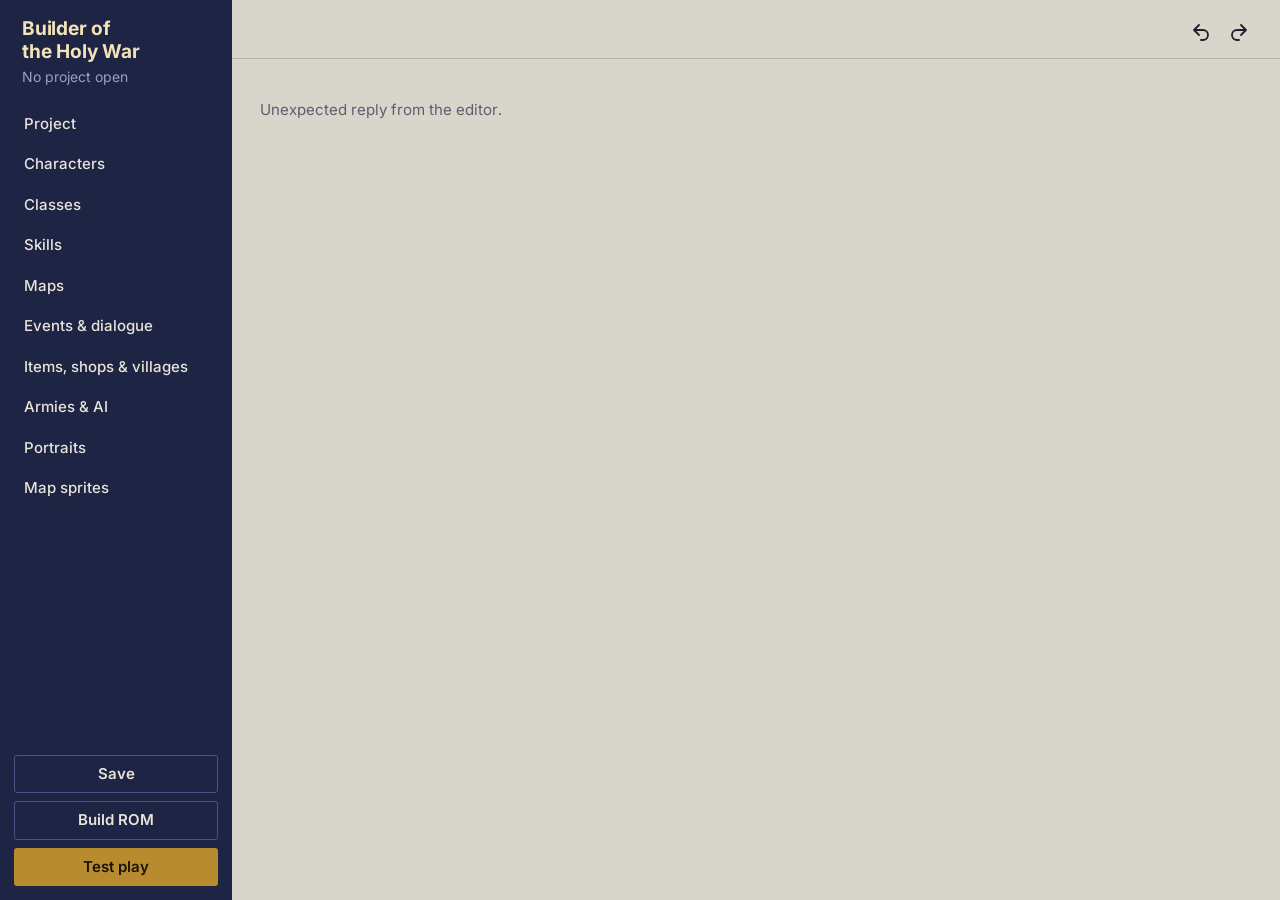
==== commit 2cdb8347: "Editor v27: Skills page - New page: FE4's skills (who has them: units, classes, items; numbers for  " ====
--- a/kit/studio/index.html
+++ b/kit/studio/index.html
@@ -18,6 +18,7 @@
       <li><a href="#home" data-page="home">Project</a></li>
       <li><a href="#characters" data-page="characters">Characters</a></li>
       <li><a href="#classes" data-page="classes">Classes</a></li>
+      <li><a href="#skills" data-page="skills">Skills</a></li>
       <li><a href="#maps" data-page="maps">Maps</a></li>
       <li><a href="#events" data-page="events">Events &amp; dialogue</a></li>
       <li><a href="#items" data-page="items">Items, shops &amp; villages</a></li>
--- a/kit/studio/app.css
+++ b/kit/studio/app.css
@@ -544,3 +544,32 @@
 .spcell canvas { min-height: 48px; display: flex; align-items: flex-end; }
 .spcell:hover { border-color: #fff; }
 .spcell[aria-pressed="true"] { box-shadow: 0 0 0 3px var(--gilt); }
+
+/* map tile dialog */
+.mtile-edit { margin-left: auto; padding: 3px 10px; font-size: 13px; }
+.mtile-row { display: flex; gap: 20px; align-items: flex-start; flex-wrap: wrap; margin-bottom: 8px; }
+.mtile-big { image-rendering: pixelated; border-radius: var(--r-sm); box-shadow: 0 0 0 1px rgba(0,0,0,.2); }
+.mtile-info { display: flex; flex-direction: column; gap: 8px; min-width: 220px; flex: 1; }
+.mtile-info .sub { margin: 0; color: var(--muted); }
+.mtile-info .chip { align-self: flex-start; cursor: default; }
+.spadd { display: flex; flex-wrap: wrap; align-items: center; gap: 8px 10px; padding: 12px 0 0; border-top: 1px solid var(--line); }
+.spadd .in { width: auto; min-width: 150px; }
+.spadd .hint { flex-basis: 100%; margin: 0; }
+
+/* skills */
+.listhead { padding: 12px 16px 4px; font-size: 12px; font-weight: 700; text-transform: uppercase; letter-spacing: .06em; color: var(--muted); }
+.sksheet { max-width: 900px; }
+.skhead { display: flex; flex-wrap: wrap; align-items: center; gap: 4px 16px; }
+.skhead .sub { flex-basis: 100%; order: 3; }
+.skhead .btn { margin-left: auto; }
+.skname { font-size: 22px; font-weight: 700; max-width: 320px; }
+.skstatus { margin: 0; padding: 10px 24px; font-size: 14px; border-bottom: 1px solid var(--line); white-space: pre-wrap; }
+.skstatus.ok { color: #24613A; background: #E6F0E4; }
+.skstatus.bad { color: #8E1F2B; background: #F7E3E3; }
+.skstatus.busy { color: var(--muted); }
+.skbonus { display: flex; flex-direction: column; gap: 6px; margin: 6px 0 12px; align-items: flex-start; }
+.skbrow { display: flex; gap: 8px; align-items: center; }
+.skbrow .in { width: auto; }
+.skbrow .in.num { width: 80px; }
+.skdesc { width: 100%; max-width: 420px; font: inherit; }
+.lbl-text { font-size: 13px; color: var(--muted); }
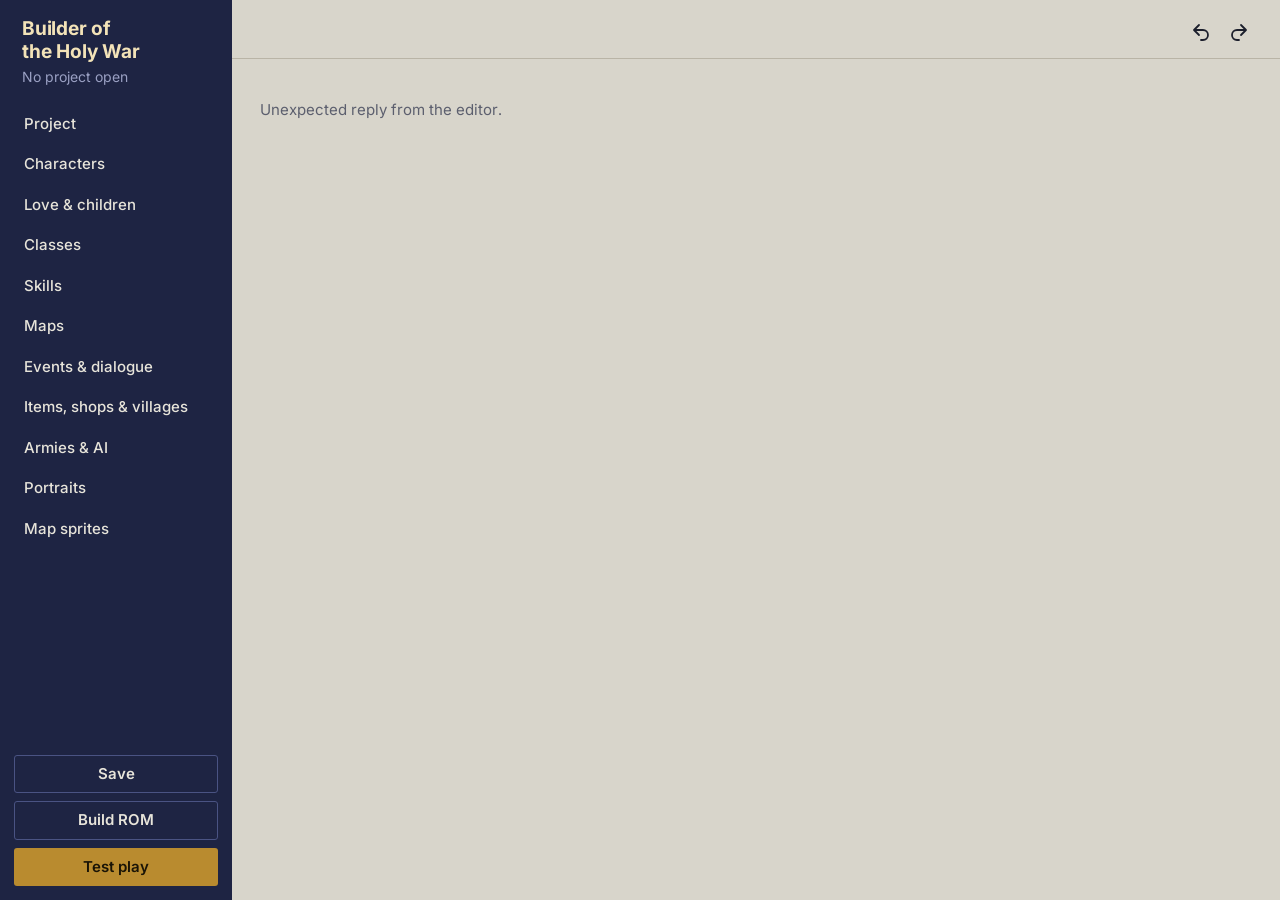
==== commit 083744ee: "Editor v28: Love & children page - New page with three tabs: Love (one table per generation, women x" ====
--- a/kit/studio/index.html
+++ b/kit/studio/index.html
@@ -17,6 +17,7 @@
     <ul class="nav" id="nav">
       <li><a href="#home" data-page="home">Project</a></li>
       <li><a href="#characters" data-page="characters">Characters</a></li>
+      <li><a href="#love" data-page="love">Love &amp; children</a></li>
       <li><a href="#classes" data-page="classes">Classes</a></li>
       <li><a href="#skills" data-page="skills">Skills</a></li>
       <li><a href="#maps" data-page="maps">Maps</a></li>
--- a/kit/studio/app.css
+++ b/kit/studio/app.css
@@ -573,3 +573,46 @@
 .skbrow .in.num { width: 80px; }
 .skdesc { width: 100%; max-width: 420px; font: inherit; }
 .lbl-text { font-size: 13px; color: var(--muted); }
+
+/* love & children */
+.lvpage { display: flex; flex-direction: column; height: 100%; min-height: 0; }
+.lvtop { display: flex; align-items: stretch; flex-wrap: wrap; border-bottom: 1px solid var(--line); background: var(--paper, #EFEBE1); }
+.lvtop .tabs { border: 0; margin: 0; }
+.lvtop .skstatus { border: 0; flex: 1; min-width: 260px; }
+.lvbody { overflow: auto; padding: 18px 24px 40px; flex: 1; min-height: 0; }
+.lvintro { display: flex; flex-direction: column; gap: 8px; margin-bottom: 12px; max-width: 900px; }
+.lvintro .hint { margin: 0; }
+.lvscroll { overflow: auto; max-width: 100%; }
+.lvgrid { border-collapse: separate; border-spacing: 3px; }
+.lvgrid th { font-weight: 600; font-size: 13px; }
+.lvgrid thead th { vertical-align: bottom; height: 96px; }
+.lvgrid thead th .lvhead { writing-mode: vertical-rl; transform: rotate(180deg); white-space: nowrap; }
+.lvgrid tbody th { text-align: right; white-space: nowrap; padding-right: 6px; }
+.lvgrid .corner span { font-size: 11px; color: var(--muted); font-weight: 500; }
+.lvhead { border: 0; background: none; font: inherit; cursor: pointer; color: var(--ink); padding: 2px; }
+.lvhead:hover { color: var(--crimson, #A52A36); text-decoration: underline; }
+.lvcell { display: inline-flex; flex-direction: column; align-items: center; justify-content: center; width: 44px; height: 40px; border: 1px solid rgba(0,0,0,.08); border-radius: 4px; cursor: pointer; font: inherit; line-height: 1.05; padding: 0; background: #F4F1EA; color: var(--ink); }
+.lvcell b { font-size: 14px; }
+.lvcell small { font-size: 10px; color: rgba(0,0,0,.55); }
+.lvcell.h1 { background: #F6DCD8; } .lvcell.h2 { background: #EDB3AC; } .lvcell.h3 { background: #DE837A; color: #fff; } .lvcell.h4 { background: #C0434B; color: #fff; }
+.lvcell.h3 small, .lvcell.h4 small { color: rgba(255,255,255,.8); }
+.lvcell.zero { background: #ECE9E2; color: var(--muted); }
+.lvcell.neg { background: #D9E3EE; }
+.lvcell.none { background: repeating-linear-gradient(45deg, #E4E0D6, #E4E0D6 4px, #EFECE5 4px, #EFECE5 8px); color: var(--muted); }
+.lvcell:hover, .lvcell:focus-visible { outline: 2px solid var(--gilt, #B98B2F); outline-offset: 1px; }
+.lvnone { background: transparent; }
+.lvlegend { display: flex; gap: 8px; flex-wrap: wrap; margin-top: 12px; }
+.lvlegend .lvcell { width: auto; height: auto; padding: 4px 8px; cursor: default; font-size: 12px; }
+.lvpop { position: fixed; z-index: 70; width: 280px; background: #fff; border-radius: 6px; box-shadow: 0 8px 30px rgba(0,0,0,.25); padding: 14px; display: flex; flex-direction: column; gap: 10px; }
+.lvpop .hint { margin: 0; }
+.lvfams { display: grid; grid-template-columns: repeat(auto-fill, minmax(380px, 1fr)); gap: 14px; }
+.lvfam { background: #F7F4EC; border: 1px solid var(--line); border-radius: 6px; padding: 12px 14px; }
+.lvparent { display: flex; gap: 12px; align-items: center; padding-bottom: 10px; border-bottom: 1px solid var(--line); }
+.lvparent img, .lvkid img { image-rendering: pixelated; border-radius: 3px; background: #2B3150; flex: none; }
+.lvkids { display: flex; flex-direction: column; gap: 10px; padding-top: 10px; }
+.lvkid { display: flex; gap: 12px; align-items: flex-start; }
+.lvkid .sub, .lvparent .sub { color: var(--muted); font-size: 13px; }
+.lvparentsel { margin-top: 6px; max-width: 220px; }
+.linkbtn { border: 0; background: none; padding: 0; font: inherit; font-weight: 700; color: var(--ink); cursor: pointer; text-decoration: underline; text-decoration-color: rgba(0,0,0,.25); }
+.linkbtn:hover { color: var(--crimson, #A52A36); }
+.lvrules { max-width: 720px; }
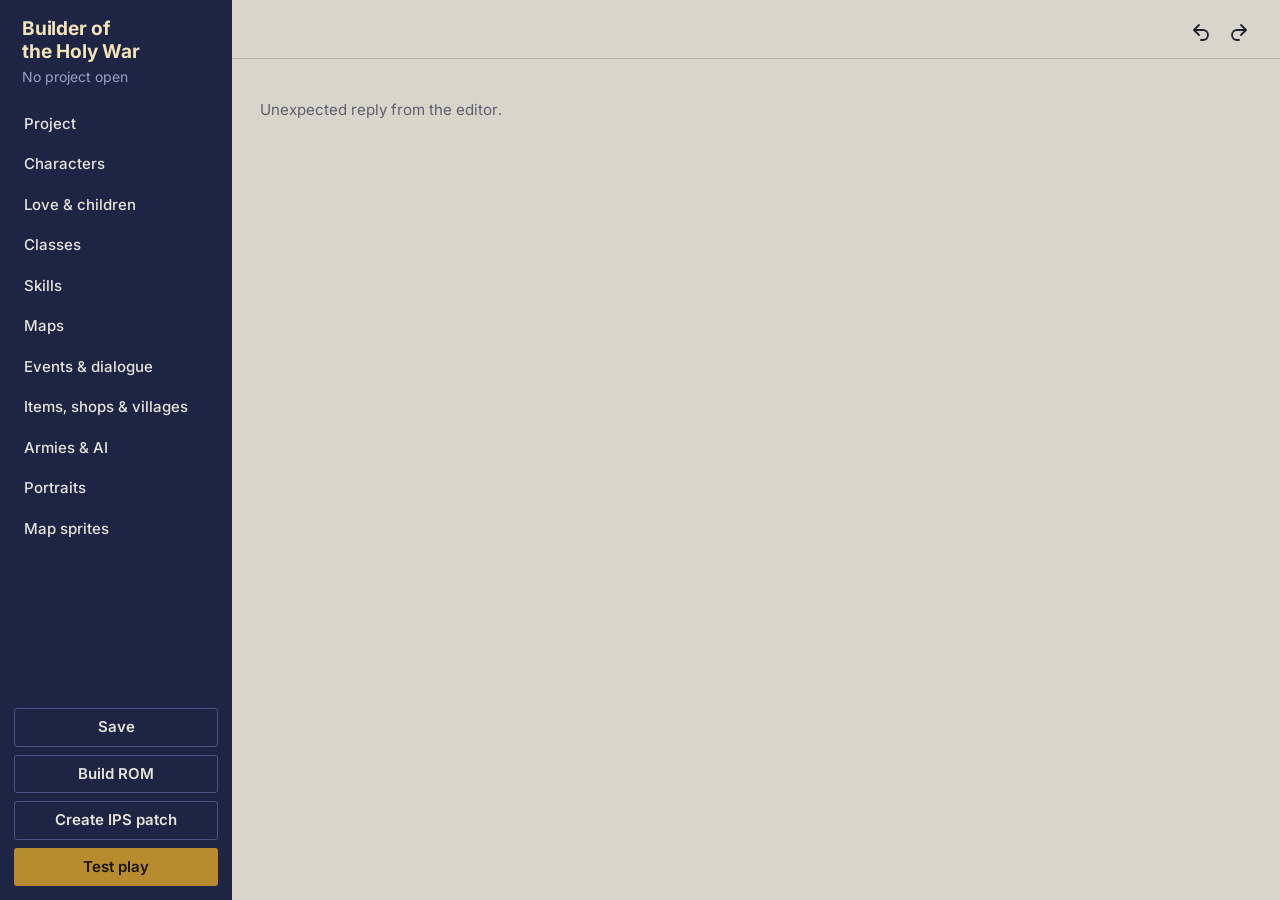
==== commit 3a7664ff: "Editor v31: Create IPS patch - New "Create IPS patch" button: patch name, author, description and   " ====
--- a/kit/studio/index.html
+++ b/kit/studio/index.html
@@ -30,6 +30,7 @@
     <div class="side-actions">
       <button class="btn btn-quiet" id="btnSave" title="Save (Ctrl+S)">Save</button>
       <button class="btn btn-quiet" id="btnBuild" title="Build the ROM and .ips patch">Build ROM</button>
+      <button class="btn btn-quiet" id="btnIps" title="Make an .ips patch (plus a read-me) that others apply to their own ROM">Create IPS patch</button>
       <button class="btn btn-gilt" id="btnPlay" title="Build and open in the FE4 PC port (F6)">Test play</button>
     </div>
   </nav>
--- a/kit/studio/app.css
+++ b/kit/studio/app.css
@@ -121,6 +121,7 @@
 .portrait .noface { font-family: var(--f-head); font-weight: 700; font-size: 48px; color: var(--night-muted); }
 .who h2 { font-family: var(--f-head); font-weight: 700; font-size: 30px; line-height: 1.15; letter-spacing: -.02em; margin: 2px 0 10px; }
 .who .facts { display: grid; grid-template-columns: repeat(auto-fill, minmax(170px, 1fr)); gap: 10px 18px; }
+[hidden] { display: none !important; }
 .lbl { display: flex; flex-direction: column; gap: 3px; font-size: 14px; color: var(--muted); font-weight: 500; }
 .lbl > span { display: flex; justify-content: space-between; gap: 6px; }
 input.in, select.in { width: 100%; min-width: 0; border: 1px solid var(--line); background: #FBFAF6; border-radius: var(--r-sm); padding: 4px 8px; color: var(--ink); font-size: 16px; }
@@ -611,8 +612,23 @@
 .lvparent img, .lvkid img { image-rendering: pixelated; border-radius: 3px; background: #2B3150; flex: none; }
 .lvkids { display: flex; flex-direction: column; gap: 10px; padding-top: 10px; }
 .lvkid { display: flex; gap: 12px; align-items: flex-start; }
+.lvnoface { width: 48px; height: 64px; border-radius: 3px; background: #2B3150; flex: none; }
 .lvkid .sub, .lvparent .sub { color: var(--muted); font-size: 13px; }
 .lvparentsel { margin-top: 6px; max-width: 220px; }
 .linkbtn { border: 0; background: none; padding: 0; font: inherit; font-weight: 700; color: var(--ink); cursor: pointer; text-decoration: underline; text-decoration-color: rgba(0,0,0,.25); }
 .linkbtn:hover { color: var(--crimson, #A52A36); }
 .lvrules { max-width: 720px; }
+.lvfamtop { flex-direction: row; align-items: flex-start; gap: 18px; max-width: none; }
+.lvfamtop .hint { max-width: 760px; }
+.lvfamtop .btn { margin-left: auto; flex: none; }
+.lvwarn { color: #8E1F2B; margin: 0 0 12px; }
+.lvnew { margin-left: 8px; font-size: 11px; padding: 1px 7px; cursor: default; }
+.lvdel { margin-left: 8px; padding: 1px 8px; font-size: 12px; }
+
+/* Create IPS patch */
+.ipsnotes { margin-top: 12px; }
+.ipsnotes textarea { resize: vertical; min-height: 90px; font: inherit; }
+.ipsout { display: flex; align-items: center; gap: 10px; margin-top: 12px; flex-wrap: wrap; }
+.ipsout .lbl-t { font-size: 13px; color: var(--muted); }
+.ipswhere { flex: 1 1 240px; min-width: 0; overflow-wrap: anywhere; font-size: 13px; font-family: ui-monospace, Consolas, monospace; }
+.job .ipsreveal { margin-top: 8px; }
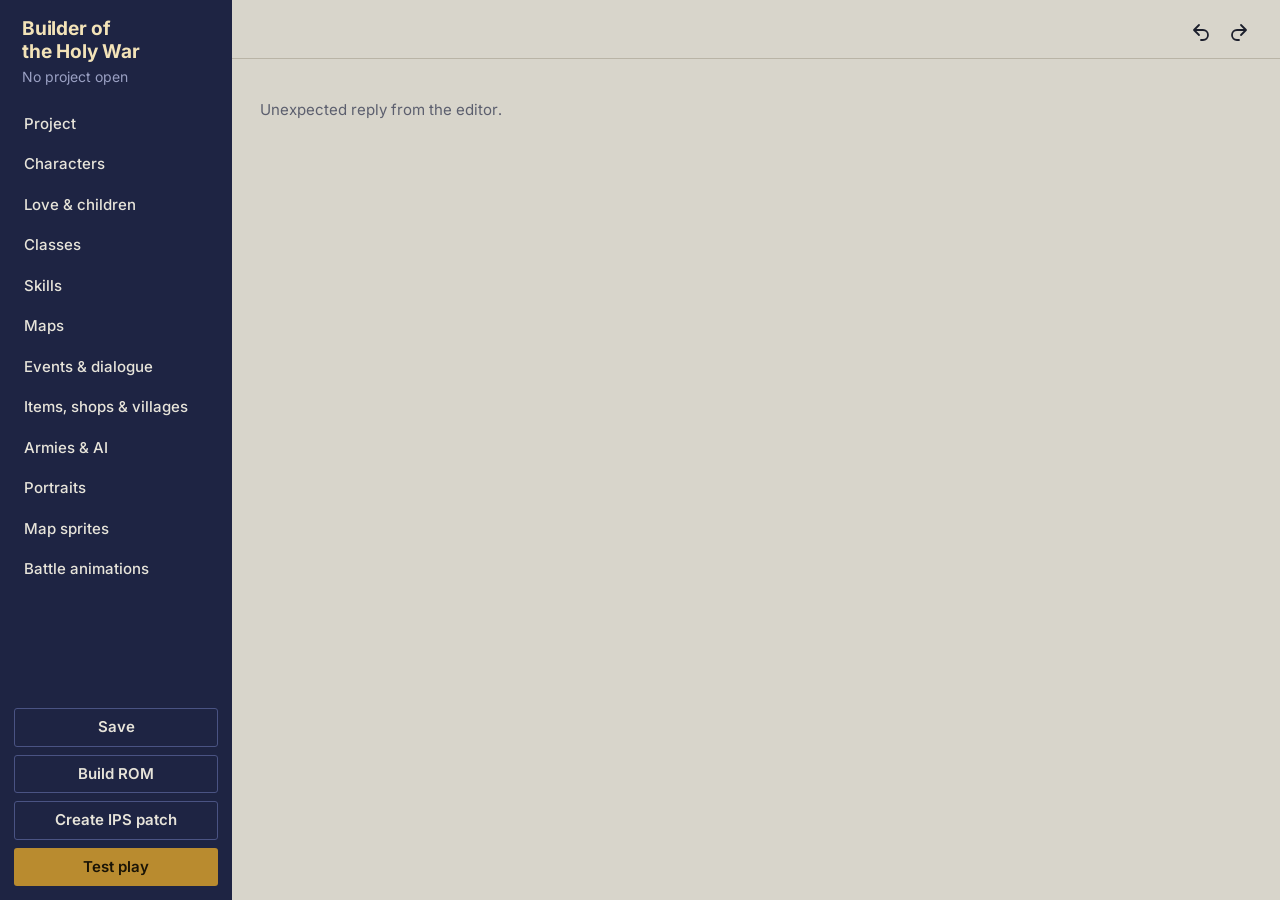
==== commit 0286b3b9: "Editor v32: Battle animations page - fe4battle.py reads the game's battle animation data (mapped thi" ====
--- a/kit/studio/index.html
+++ b/kit/studio/index.html
@@ -26,6 +26,7 @@
       <li><a href="#armies" data-page="armies">Armies &amp; AI</a></li>
       <li><a href="#portraits" data-page="portraits">Portraits</a></li>
       <li><a href="#sprites" data-page="sprites">Map sprites</a></li>
+      <li><a href="#battle" data-page="battle">Battle animations</a></li>
     </ul>
     <div class="side-actions">
       <button class="btn btn-quiet" id="btnSave" title="Save (Ctrl+S)">Save</button>
--- a/kit/studio/app.css
+++ b/kit/studio/app.css
@@ -165,7 +165,7 @@
 /* skills: toggles */
 .chips { display: flex; flex-wrap: wrap; gap: 6px; }
 .chip { border: 1px solid var(--line); background: #FBFAF6; border-radius: 999px; padding: 3px 11px; cursor: pointer; font-size: 15px; }
-.chip[aria-pressed="true"] { background: var(--night); color: #F3E3B8; border-color: var(--night); }
+.chip[aria-pressed="true"], .chip[aria-selected="true"] { background: var(--night); color: #F3E3B8; border-color: var(--night); }
 .chip:hover { border-color: #8E8878; }
 
 .items { display: flex; flex-direction: column; gap: 6px; }
@@ -632,3 +632,21 @@
 .ipsout .lbl-t { font-size: 13px; color: var(--muted); }
 .ipswhere { flex: 1 1 240px; min-width: 0; overflow-wrap: anywhere; font-size: 13px; font-family: ui-monospace, Consolas, monospace; }
 .job .ipsreveal { margin-top: 8px; }
+
+/* Battle animations */
+.basheet { padding-bottom: 8px; }
+.basheet > .chips { margin: 0 24px 12px; flex-wrap: wrap; }
+.basheet > h3, .basheet > .itgrid, .basheet > .hint, .basheet > .bacopy { margin-left: 24px; margin-right: 24px; }
+.baplayer { margin: 0 24px 8px; }
+.bastage { background: #2B3150; border-radius: var(--r-md); padding: 12px; overflow: auto; display: flex; justify-content: center; }
+.bacanvas { image-rendering: pixelated; max-width: 100%; height: auto; }
+.bacontrols { display: grid; grid-template-columns: repeat(auto-fit, minmax(210px, 1fr)); gap: 10px 14px; margin-top: 12px; align-items: end; }
+.bacbtns { display: flex; gap: 10px; align-items: center; flex-wrap: wrap; grid-column: 1 / -1; }
+.bacheck { display: inline-flex; gap: 6px; align-items: center; font-size: 15px; }
+.bafr { color: var(--muted); font-size: 14px; font-variant-numeric: tabular-nums; }
+.bastrip { display: flex; flex-wrap: wrap; gap: 6px; max-height: 300px; overflow: auto; padding: 4px; background: var(--vellum-2); border-radius: var(--r-md); }
+.babtn { border: 1px solid var(--line); background: #2B3150; border-radius: 4px; padding: 2px; cursor: pointer; display: flex; flex-direction: column; align-items: center; color: #D6DAEC; font-size: 11px; }
+.babtn[aria-pressed="true"] { outline: 2px solid var(--gilt); }
+.baframe { image-rendering: pixelated; width: auto; height: 56px; }
+.baused { font-size: 13px; }
+.bacopy { display: flex; gap: 10px; align-items: center; flex-wrap: wrap; margin-top: 14px; }
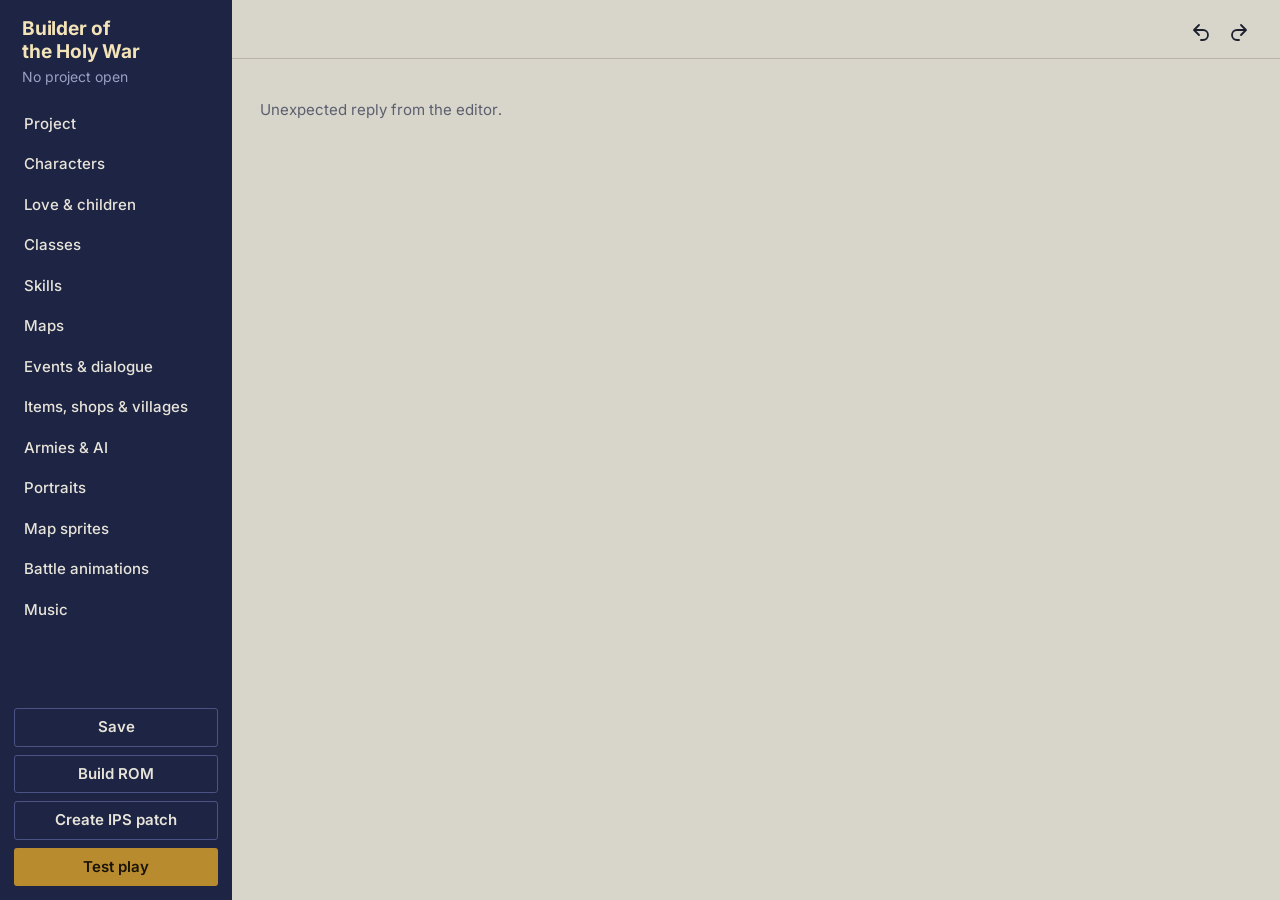
==== commit 322a3f79: "Kit v49 + port 0.10: custom music Port: an MSU-1 chip that plays files from the music folder (OGG, F" ====
--- a/kit/studio/index.html
+++ b/kit/studio/index.html
@@ -27,6 +27,7 @@
       <li><a href="#portraits" data-page="portraits">Portraits</a></li>
       <li><a href="#sprites" data-page="sprites">Map sprites</a></li>
       <li><a href="#battle" data-page="battle">Battle animations</a></li>
+      <li><a href="#music" data-page="music">Music</a></li>
     </ul>
     <div class="side-actions">
       <button class="btn btn-quiet" id="btnSave" title="Save (Ctrl+S)">Save</button>
--- a/kit/studio/app.css
+++ b/kit/studio/app.css
@@ -538,6 +538,25 @@
 .spdrawrow { display: flex; align-items: flex-end; gap: 22px; flex-wrap: wrap; margin: 8px 0; }
 .spframes { image-rendering: pixelated; background: #5E8F4A; border-radius: var(--r-sm); }
 .spanimbig { background: #5E8F4A; border-radius: var(--r-sm); padding: 6px; }
+.spwalkgrid { display: flex; gap: 8px; align-items: stretch; }
+.spwalklabels { display: flex; flex-direction: column; justify-content: space-around; font-size: 12px; color: var(--muted); text-align: right; }
+.spwalksheet { image-rendering: pixelated; background: #5E8F4A; border-radius: var(--r-sm); max-width: 100%; height: auto; }
+.spwalkers { display: flex; gap: 10px; flex-wrap: wrap; }
+.spwalkers figure { margin: 0; display: flex; flex-direction: column; align-items: center; gap: 4px; background: #5E8F4A; border-radius: var(--r-sm); padding: 6px; }
+.spwalkers figcaption { font-size: 12px; color: #fff; }
+.spwalk { image-rendering: pixelated; display: block; }
+.mbsheets { display: flex; flex-wrap: wrap; gap: 14px; margin: 8px 0 16px; }
+.mbsheet { margin: 0; display: flex; flex-direction: column; gap: 6px; }
+.mbsheet img { image-rendering: pixelated; background: #5E8F4A; border-radius: var(--r-sm); }
+.mbsheet figcaption { font-size: 13px; }
+.mbplays { display: flex; flex-wrap: wrap; gap: 10px; margin: 8px 0; }
+.mbplayfig { margin: 0; background: #5E8F4A; border-radius: var(--r-sm); padding: 4px; display: flex; flex-direction: column; align-items: center; }
+.mbplayfig figcaption { font-size: 12px; color: #fff; padding-bottom: 2px; }
+.mbplay { image-rendering: pixelated; display: block; }
+.mbcolours h4 { margin: 14px 0 4px; }
+.mbcolours .sfxrow { margin: 4px 0; flex-wrap: wrap; }
+.mbg { image-rendering: pixelated; background: #2a3a2a; border-radius: var(--r-sm); max-width: 100%; height: auto; display: block; margin: 8px 0; }
+.msheet { image-rendering: pixelated; background: #5E8F4A; border-radius: var(--r-sm); max-width: 100%; height: auto; display: block; margin: 8px 0; }
 .spmodal { width: min(980px, 100%); max-height: 90vh; overflow: auto; }
 .spmodal h4 { margin: 14px 0 6px; font-size: 14px; }
 .spgrid { display: grid; grid-template-columns: repeat(auto-fill, minmax(58px, 1fr)); gap: 6px; }
@@ -650,3 +669,81 @@
 .baframe { image-rendering: pixelated; width: auto; height: 56px; }
 .baused { font-size: 13px; }
 .bacopy { display: flex; gap: 10px; align-items: center; flex-wrap: wrap; margin-top: 14px; }
+.baredraw { margin: 6px 24px 8px; padding: 14px 16px; border: 1px solid var(--line); border-radius: var(--r-md); background: var(--vellum-2); }
+.baredraw h3 { margin: 0 0 6px; }
+.basteps { margin: 8px 0; padding-left: 22px; display: grid; gap: 8px; line-height: 1.45; }
+.basteplist { list-style: decimal; margin: 10px 0; padding-left: 30px; display: grid; gap: 4px; max-height: 420px; overflow: auto; }
+.bastep { display: flex; gap: 8px; align-items: center; flex-wrap: wrap; padding: 3px 6px; border-radius: 4px; background: var(--vellum); }
+.bastep.cmd { background: transparent; border: 1px dashed var(--line); }
+.bastep .in.num { width: 64px; }
+.baslabel { font-weight: 600; min-width: 64px; }
+.bastepbtns { margin-left: auto; display: flex; gap: 2px; }
+.bamhead { display: flex; gap: 14px; align-items: end; flex-wrap: wrap; }
+.sfxpreview, .sfxgrid { margin: 0 24px 12px; }
+.sfxpreview h3 { margin: 4px 0 8px; }
+.sfxscroll { background: #12152A; border-radius: var(--r-md); padding: 8px; overflow-x: auto; }
+.sfxscroll img { display: block; image-rendering: pixelated; height: 256px; width: auto; max-width: none; }
+.sfxgrid { display: grid; grid-template-columns: repeat(auto-fill, minmax(290px, 1fr)); gap: 14px; }
+.sfxcard { margin: 0; border: 1px solid var(--line); border-radius: var(--r-md); background: var(--vellum-2); overflow: hidden; display: flex; flex-direction: column; }
+.sfximg { background: repeating-conic-gradient(#20253F 0 25%, #2A3052 0 50%) 0 0 / 16px 16px; padding: 10px; display: flex; justify-content: center; max-height: 340px; overflow: auto; }
+.sfximg img { image-rendering: pixelated; max-width: 100%; height: auto; }
+.sfxcard figcaption { padding: 10px 12px 12px; display: grid; gap: 4px; }
+.sfxcard figcaption .hint { margin: 0; }
+.sfxbtns { display: flex; gap: 8px; flex-wrap: wrap; margin-top: 4px; }
+.basheet > .chips + .sfxpreview { margin-top: 4px; }
+.sfxcolours { margin: 0 24px 16px; }
+.sfxhead { margin: 0 24px 12px; display: grid; gap: 8px; }
+.sfxhead .hint { margin: 0; }
+.sfxtools, .sfxmake { display: flex; gap: 8px; flex-wrap: wrap; align-items: center; }
+.sfxmake .in { min-width: 220px; }
+.sfxnew { margin-left: 8px; font-size: 11px; font-weight: 700; text-transform: uppercase; letter-spacing: .04em; color: #1A1406; background: var(--gilt-soft); border-radius: 3px; padding: 1px 5px; vertical-align: 1px; }
+.sfxcolours h3 { margin: 8px 0 4px; }
+.sfxshift { display: grid; gap: 10px; padding: 12px 14px; border: 1px solid var(--line); border-radius: var(--r-md); background: var(--vellum-2); margin: 8px 0 12px; }
+.sfxsliders { display: grid; grid-template-columns: repeat(auto-fit, minmax(170px, 1fr)); gap: 8px 16px; }
+.sfxsliders input[type=range] { width: 100%; accent-color: var(--gilt); }
+.sfxsets { display: grid; gap: 12px; }
+.sfxset { display: grid; gap: 4px; }
+.sfxset .hint { margin: 0; }
+.sfxsethead { display: flex; gap: 10px; align-items: center; flex-wrap: wrap; }
+.sfxspeed { display: flex; align-items: center; gap: 6px; flex-wrap: wrap; font-size: 14px; }
+.sfxspeed .in.num { width: 64px; }
+.sfxstepsbox { margin: 6px 24px 14px; }
+.sfxsteps .bastep .in.num { width: 70px; }
+.sfxctl { font-weight: 500; font-style: italic; }
+.btn-sm { padding: 3px 10px; font-size: 13px; }
+.sfxrows { display: grid; gap: 3px; max-height: 260px; overflow: auto; padding: 2px; }
+.sfxrow { display: flex; flex-wrap: wrap; gap: 3px; }
+.sfxsw { width: 22px; height: 22px; border-radius: 4px; background: var(--c); box-shadow: inset 0 0 0 1px rgba(0,0,0,.35); cursor: pointer; position: relative; }
+.sfxsw.changed::after { content: ''; position: absolute; right: -2px; top: -2px; width: 7px; height: 7px; border-radius: 50%; background: var(--gilt); box-shadow: 0 0 0 1px var(--vellum); }
+.sfxsw.empty { background: none; box-shadow: inset 0 0 0 1px var(--line); opacity: .4; cursor: default; }
+.sfxsw input { position: absolute; inset: 0; opacity: 0; width: 100%; height: 100%; cursor: pointer; border: 0; padding: 0; }
+.sfxsw:focus-within { outline: 2px solid var(--gilt); outline-offset: 1px; }
+.baaddframe { margin-top: 10px; }
+.baaddframe .in.num { width: 70px; }
+.baspells { margin: 0 24px; overflow: auto; max-height: 60vh; }
+.batable { border-collapse: collapse; width: 100%; }
+.batable th, .batable td { text-align: left; padding: 5px 8px; border-bottom: 1px solid var(--line); }
+.batable thead th { position: sticky; top: 0; background: var(--vellum); font-size: 14px; color: var(--muted); }
+.batable .in { min-width: 180px; }
+.baspellhint { padding: 0 16px; }
+
+/* Music page */
+.mupage { display: grid; grid-template-rows: auto 1fr; height: 100%; min-height: 0; }
+.mutop { padding: 0 28px; background: var(--stone); }
+.mubody { overflow: auto; min-height: 0; }
+.musheet { padding: 18px 28px 60px; display: grid; gap: 18px; max-width: 1100px; }
+.musec { padding: 16px 22px 20px; max-width: none; }
+.musec h2 { margin: 0 0 6px; font-size: 18px; }
+.mutable { border-collapse: collapse; width: 100%; }
+.mutable th, .mutable td { text-align: left; padding: 6px 10px; border-bottom: 1px solid var(--line); vertical-align: top; }
+.mutable thead th { font-size: 13px; color: var(--muted); font-weight: 600; }
+.mutable tbody th { font-weight: 600; white-space: nowrap; }
+.musel { min-width: 260px; max-width: 100%; }
+.mudim { color: var(--muted); font-weight: 400; }
+.muuses { font-size: 13px; color: var(--muted); max-width: 52ch; }
+.munum { font-variant-numeric: tabular-nums; color: var(--verdigris); width: 4em; }
+.mufile { min-width: 300px; }
+.mufname { font-weight: 600; word-break: break-all; }
+.muaudio { display: block; width: 280px; height: 32px; margin: 6px 0; }
+.muacts { display: flex; gap: 6px; flex-wrap: wrap; margin-top: 4px; }
+.muwarn { color: var(--blood); }
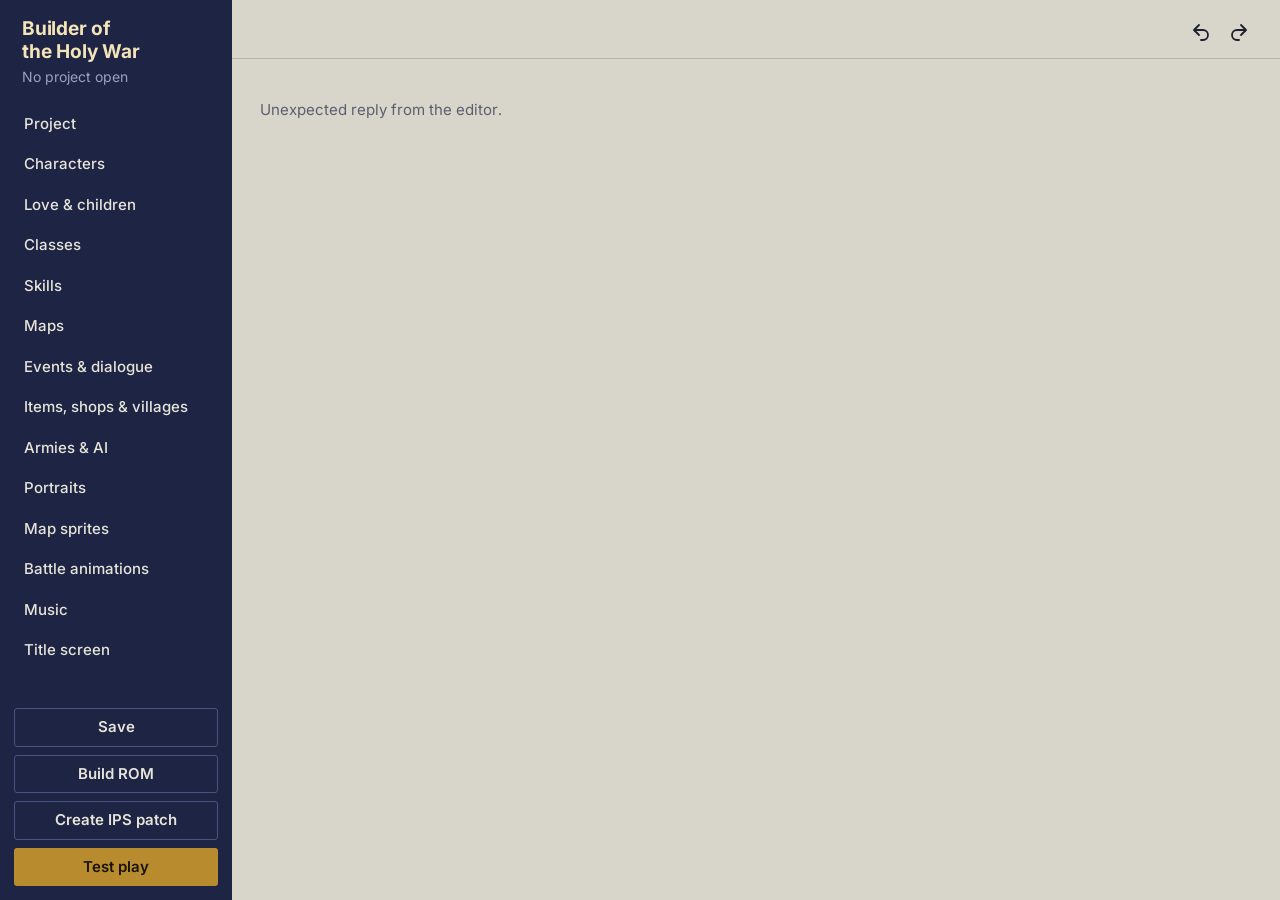
==== commit 3b7bda43: "Kit: title screen editor (background, logo, emblem) fe4title.py reads the title's three layers from " ====
--- a/kit/studio/index.html
+++ b/kit/studio/index.html
@@ -28,6 +28,7 @@
       <li><a href="#sprites" data-page="sprites">Map sprites</a></li>
       <li><a href="#battle" data-page="battle">Battle animations</a></li>
       <li><a href="#music" data-page="music">Music</a></li>
+      <li><a href="#title" data-page="title">Title screen</a></li>
     </ul>
     <div class="side-actions">
       <button class="btn btn-quiet" id="btnSave" title="Save (Ctrl+S)">Save</button>
--- a/kit/studio/app.css
+++ b/kit/studio/app.css
@@ -747,3 +747,30 @@
 .muaudio { display: block; width: 280px; height: 32px; margin: 6px 0; }
 .muacts { display: flex; gap: 6px; flex-wrap: wrap; margin-top: 4px; }
 .muwarn { color: var(--blood); }
+.muh3 { font-size: 15px; margin: 18px 0 4px; }
+.mubosses { display: grid; grid-template-columns: repeat(auto-fill, minmax(220px, 1fr)); gap: 6px; }
+.mubosses .musel { min-width: 0; width: 100%; }
+.mufold { border-top: 1px solid var(--line); padding: 6px 0; }
+.mufold summary { cursor: pointer; font-weight: 600; padding: 4px 0; }
+.mutext { font-size: 14px; color: var(--muted); max-width: 60ch; }
+.muscenes .munum { white-space: nowrap; }
+.muname { font-weight: 600; }
+
+/* title screen (kit v53) */
+.tipage { display: grid; grid-template-columns: minmax(540px, 1fr) minmax(420px, 620px); gap: 0; height: 100%; min-height: 0; }
+.tishow { padding: 20px 26px 40px; overflow: auto; border-right: 1px solid var(--line); }
+.tihead { display: flex; align-items: center; justify-content: flex-start; gap: 10px; margin-bottom: 12px; }
+.tihead h2 { margin: 0; }
+.tibig { width: 512px; max-width: 100%; height: auto; image-rendering: pixelated; border-radius: var(--r-sm); box-shadow: 0 2px 10px rgba(0,0,0,.25); display: block; background: #000; }
+.ticards { overflow: auto; padding: 20px 24px 60px; display: flex; flex-direction: column; gap: 16px; }
+.ticard { padding: 14px 18px 16px; }
+.ticard-head { display: flex; align-items: center; gap: 10px; }
+.ticard-head h3 { margin: 0; }
+.ticard-body { display: grid; grid-template-columns: 256px 1fr; gap: 14px; margin: 10px 0; align-items: start; }
+.ticard-body p { margin: 0 0 6px; }
+.tithumb, .tiprev { image-rendering: pixelated; border-radius: 3px; display: block; background: #000; }
+.tiprev { width: 512px; height: 448px; max-width: 100%; margin: 8px 0; }
+.checker { background: repeating-conic-gradient(#C9C3B4 0 25%, #EAE5DA 0 50%) 0 0 / 16px 16px; }
+.tinote { font-weight: 600; }
+.tinote.bad { color: var(--crimson, #A52A36); }
+@media (max-width: 1100px) { .tipage { grid-template-columns: 1fr; } .tishow { border-right: 0; } .ticard-body { grid-template-columns: 1fr; } }
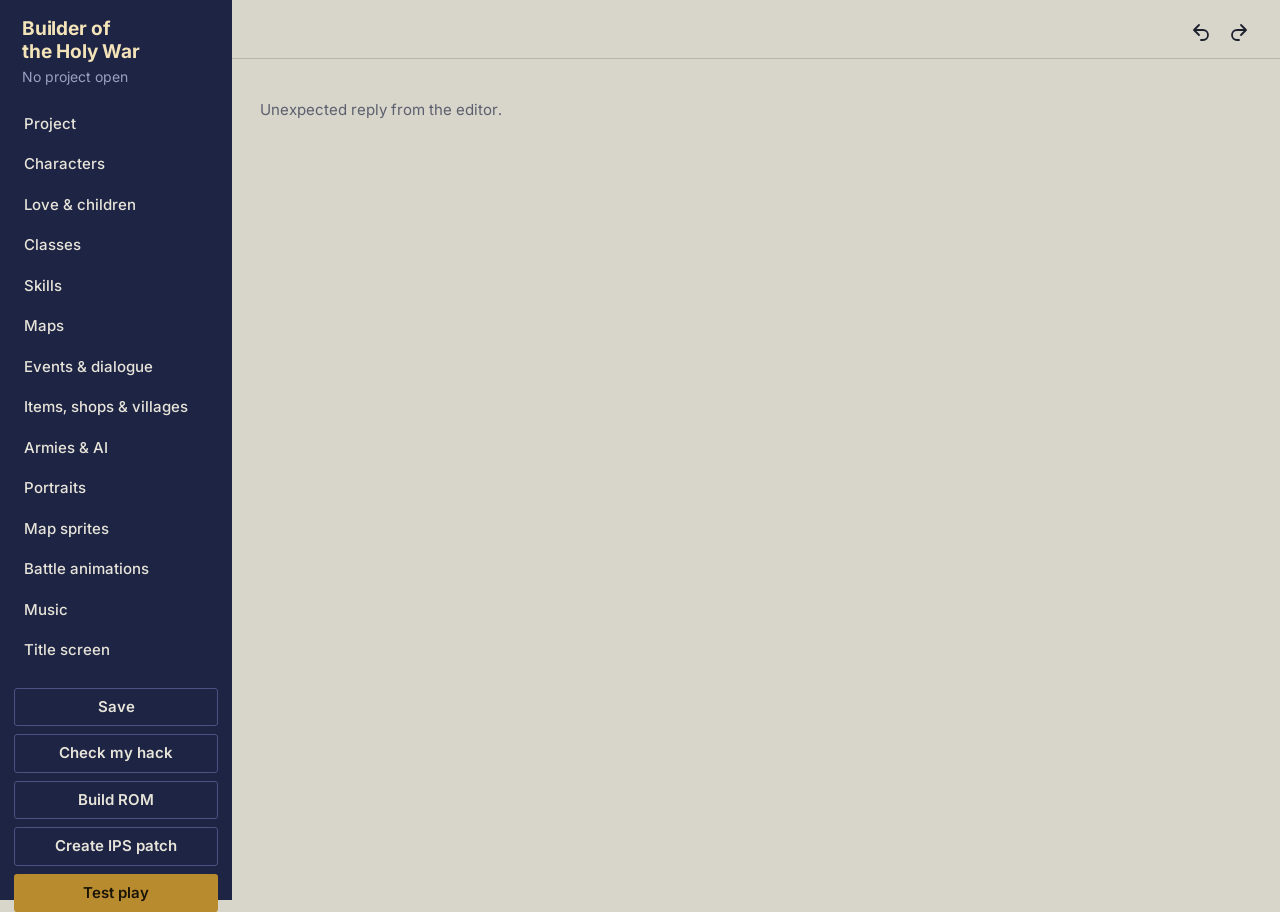
==== commit 45da7ecb: "Editor 1.4: lose conditions, Check my hack, text box fixes - Lose conditions card (api losecond): so" ====
--- a/kit/studio/index.html
+++ b/kit/studio/index.html
@@ -32,6 +32,7 @@
     </ul>
     <div class="side-actions">
       <button class="btn btn-quiet" id="btnSave" title="Save (Ctrl+S)">Save</button>
+      <button class="btn btn-quiet" id="btnCheck" title="Look the hack over for mistakes the game won't explain">Check my hack</button>
       <button class="btn btn-quiet" id="btnBuild" title="Build the ROM and .ips patch">Build ROM</button>
       <button class="btn btn-quiet" id="btnIps" title="Make an .ips patch (plus a read-me) that others apply to their own ROM">Create IPS patch</button>
       <button class="btn btn-gilt" id="btnPlay" title="Build and open in the FE4 PC port (F6)">Test play</button>
--- a/kit/studio/app.css
+++ b/kit/studio/app.css
@@ -256,6 +256,47 @@
 .mlist-dots i { width: 8px; height: 8px; border-radius: 50%; box-shadow: 0 0 0 1px rgba(0,0,0,.4); }
 .mstatus { grid-column: 1; padding: 6px 16px; border-top: 1px solid var(--line); background: var(--vellum-2); font-size: 14px; min-height: 31px; white-space: nowrap; overflow: hidden; text-overflow: ellipsis; }
 .mstatus .sub { color: var(--muted); }
+.mtools .mtest { margin-left: auto; }
+.mlist-tools { display: flex; align-items: center; gap: 8px; margin: 0 0 10px; }
+.mins-actions { display: flex; flex-wrap: wrap; align-items: center; gap: 8px; margin: 0 0 4px; }
+.btn.danger { color: var(--blood); }
+
+/* ---- map: right-click menu and cards (1.1) ---- */
+.mctx { position: fixed; z-index: 70; min-width: 250px; max-width: 360px; background: var(--vellum); border: 1px solid #8E8878; border-radius: var(--r-md); box-shadow: 0 14px 34px rgba(14,18,38,.32); padding: 4px; }
+.mctx-head { font-size: 13px; font-weight: 600; color: var(--muted); padding: 6px 10px 5px; border-bottom: 1px solid var(--line); margin-bottom: 4px; white-space: nowrap; overflow: hidden; text-overflow: ellipsis; }
+.mctx button { width: 100%; display: flex; align-items: center; justify-content: space-between; gap: 14px; border: 0; background: none; padding: 6px 10px; border-radius: var(--r-sm); cursor: pointer; text-align: left; font-size: 15px; }
+.mctx button:hover:not(:disabled), .mctx button:focus-visible { background: var(--night); color: #F3E3B8; outline: none; }
+.mctx button:disabled { opacity: .45; cursor: default; }
+.mctx button.danger { color: var(--blood); }
+.mctx button.danger:hover, .mctx button.danger:focus-visible { background: var(--blood); color: #fff; }
+.mctx small { color: inherit; opacity: .7; font-size: 13px; }
+.mctx kbd { font: 600 12px/1 var(--f-body); color: inherit; opacity: .6; white-space: nowrap; }
+.mctx-sep { height: 1px; background: var(--line); margin: 4px 6px; }
+.mcard .mcard-box { width: min(640px, 100%); padding: 18px 22px 18px; }
+.mcard-head { display: flex; align-items: flex-start; justify-content: space-between; gap: 12px; margin-bottom: 6px; }
+.mcard-head h2 { margin: 0; }
+.mcard-head .sub { margin: 2px 0 0; color: var(--muted); font-size: 14px; }
+.mcard-body section { border-top: 1px solid var(--line); padding: 12px 0 4px; }
+.mcard-body section:first-child { border-top: 0; padding-top: 4px; }
+.mcard-body h3 { font-family: var(--f-head); font-size: 13px; font-weight: 700; letter-spacing: .04em; text-transform: uppercase; color: var(--muted); margin: 0 0 8px; }
+.mcard-grid { display: grid; grid-template-columns: 1fr 1fr; gap: 10px 14px; margin-bottom: 8px; }
+.mcard-wide { grid-column: 1 / -1; }
+.mcard-row3 { display: grid; grid-template-columns: repeat(3, 1fr); gap: 8px; margin-top: 3px; }
+.mcard-items .lbl { display: block; }
+.mcard-inline { display: flex; align-items: center; gap: 10px; flex-wrap: wrap; }
+.mcard-check { display: flex; align-items: center; gap: 8px; font-size: 15px; }
+.mcard-new { background: var(--vellum-2); border-radius: var(--r-sm); padding: 10px 12px 2px; margin: 4px 0 8px; }
+.mcard-new .hint { margin: 2px 0 8px; }
+.mcard-scope { background: var(--gilt-soft); border-radius: var(--r-sm); padding: 10px 12px; margin-top: 8px; font-size: 15px; }
+.mcard-scope p { margin: 0 0 6px; }
+.mcard-radio { display: flex; align-items: center; gap: 8px; padding: 2px 0; cursor: pointer; }
+.mcard-text { resize: vertical; min-height: 44px; font-size: 15px; width: 100%; border: 1px solid var(--line); background: #FBFAF6; border-radius: var(--r-sm); padding: 5px 8px; }
+.mcard .modal-actions .mcard-left { margin-right: auto; }
+.mseg2 { display: inline-flex; border: 1px solid var(--line); border-radius: var(--r-sm); overflow: hidden; margin-bottom: 10px; }
+.mseg2 button { border: 0; background: #FBFAF6; padding: 5px 12px; cursor: pointer; font-weight: 600; font-size: 14px; }
+.mseg2 button + button { border-left: 1px solid var(--line); }
+.mseg2 button[aria-checked="true"] { background: var(--night); color: #F3E3B8; }
+@media (max-width: 560px) { .mcard-grid { grid-template-columns: 1fr; } .mcard-row3 { grid-template-columns: 1fr; } }
 @media (max-width: 1250px) {
   .mapedit { grid-template-columns: 1fr; grid-template-rows: auto 62vh auto auto; height: auto; }
   .page:has(.mapedit) { overflow: auto; }
@@ -303,6 +344,8 @@
 .evstep { border: 1px solid var(--line); border-radius: var(--r-sm); background: #FBFAF6; padding: 10px 14px 12px; margin-bottom: 10px; }
 .evstep-head { display: flex; align-items: center; justify-content: space-between; gap: 10px; margin-bottom: 6px; }
 .evstep-head b { font-weight: 700; }
+.evextra { display: flex; align-items: center; gap: 10px; margin: 6px 0 0; padding: 6px 10px; background: var(--vellum-2); border-radius: var(--r-sm); font-size: 15px; }
+.evextra > span { flex: 1; }
 .evstep .evfields { margin-top: 6px; }
 .evraw { margin: 4px 0 6px; }
 .evraw summary { cursor: pointer; color: var(--muted); font-size: 14px; font-weight: 600; width: max-content; }
@@ -774,3 +817,51 @@
 .tinote { font-weight: 600; }
 .tinote.bad { color: var(--crimson, #A52A36); }
 @media (max-width: 1100px) { .tipage { grid-template-columns: 1fr; } .tishow { border-right: 0; } .ticard-body { grid-template-columns: 1fr; } }
+
+/* skill icons (kit v54) */
+.skiconrow { display: flex; align-items: center; gap: 12px; margin: 4px 0 10px; }
+.skiconrow .hint { flex: 1; }
+.skicon { image-rendering: pixelated; background: #3B3424; border-radius: 4px; padding: 4px; box-sizing: content-box; }
+
+/* map picture & tile set (kit v55) */
+.mtileset { margin-left: auto; padding: 4px 12px; font-size: 13px; }
+.mtileset2 { padding: 4px 12px; font-size: 13px; }
+.msize-warn ul { margin: 4px 0 0 18px; padding: 0; }
+.msize-warn .tinote { margin: 6px 0; }
+.mts-sec { border-top: 1px solid var(--line); padding-top: 12px; margin-top: 12px; }
+.mts-sec h3 { margin: 0 0 6px; font-size: 15px; }
+.mts-sec p { margin: 0 0 10px; }
+.mtileset-dlg.loading .modal-box { cursor: progress; }
+.mtileset-dlg.loading .btn { pointer-events: none; opacity: .55; }
+.mcard .mcard-warn { color: var(--blood); margin: 4px 0 0; }
+.mcard .mcard-warn:empty { display: none; }
+.msite.ends > span { background: #B8862B; color: #1E2443; }
+.mtitle-cv { display: block; width: 100%; max-width: 512px; aspect-ratio: 512 / 112; image-rendering: pixelated; border-radius: 6px; margin: 0 auto 12px; background: #100808; }
+.mcard-wide .mcard-box { width: min(760px, calc(100vw - 32px)); }
+.opsteps { margin: 0 0 12px; padding: 0 0 0 22px; max-height: 260px; overflow: auto; }
+.opstep { display: flex; justify-content: space-between; align-items: center; gap: 8px; padding: 3px 0; border-bottom: 1px solid var(--line, #0001); }
+.opstep.game > span:first-child { color: var(--muted, #776); font-style: italic; }
+.opstep-btns { display: flex; gap: 2px; flex: none; }
+.opadd { display: grid; gap: 6px; margin-bottom: 10px; }
+.opadd-row { display: flex; gap: 8px; align-items: end; flex-wrap: wrap; }
+.opadd-row .lbl { flex: 1 1 140px; margin: 0; }
+.opadd-row textarea { width: 100%; }
+.mcard-sub { margin: 0 0 8px 26px; padding: 8px 10px; border-left: 2px solid var(--line, #0002); }
+.mcard-h { font-size: 13px; font-weight: 600; margin: 14px 0 6px; }
+.mcard-list { list-style: none; margin: 0; padding: 0; }
+.mcard-list li { display: flex; align-items: center; justify-content: space-between; gap: 8px; padding: 5px 0; border-bottom: 1px solid var(--line, #0002); }
+.mcard-list li:last-child { border-bottom: 0; }
+.checkdlg .modal-box { width: min(760px, calc(100vw - 32px)); }
+.checklist { max-height: min(60vh, 560px); overflow: auto; margin: 6px 0 10px; }
+.check-ok { color: #2E7D4F; font-weight: 600; }
+.check-sum { font-weight: 600; }
+.check-fail { color: var(--crimson, #A3283A); }
+.check-items { list-style: none; margin: 0; padding: 0; }
+.check-items li { display: flex; align-items: flex-start; gap: 10px; padding: 7px 0; border-bottom: 1px solid var(--line, #0002); }
+.check-items li:last-child { border-bottom: 0; }
+.check-text { flex: 1; line-height: 1.4; }
+.check-tag { flex: none; font-size: 11px; font-weight: 700; text-transform: uppercase; letter-spacing: .04em; padding: 2px 6px; border-radius: 4px; margin-top: 2px; }
+.check-error .check-tag { background: #A3283A; color: #fff; }
+.check-warn .check-tag { background: #D9A441; color: #2a1d00; }
+.check-info .check-tag { background: #0001; color: inherit; border: 1px solid var(--line, #0002); }
+.checkrow { display: flex; gap: 8px; align-items: center; font-size: 13px; }
